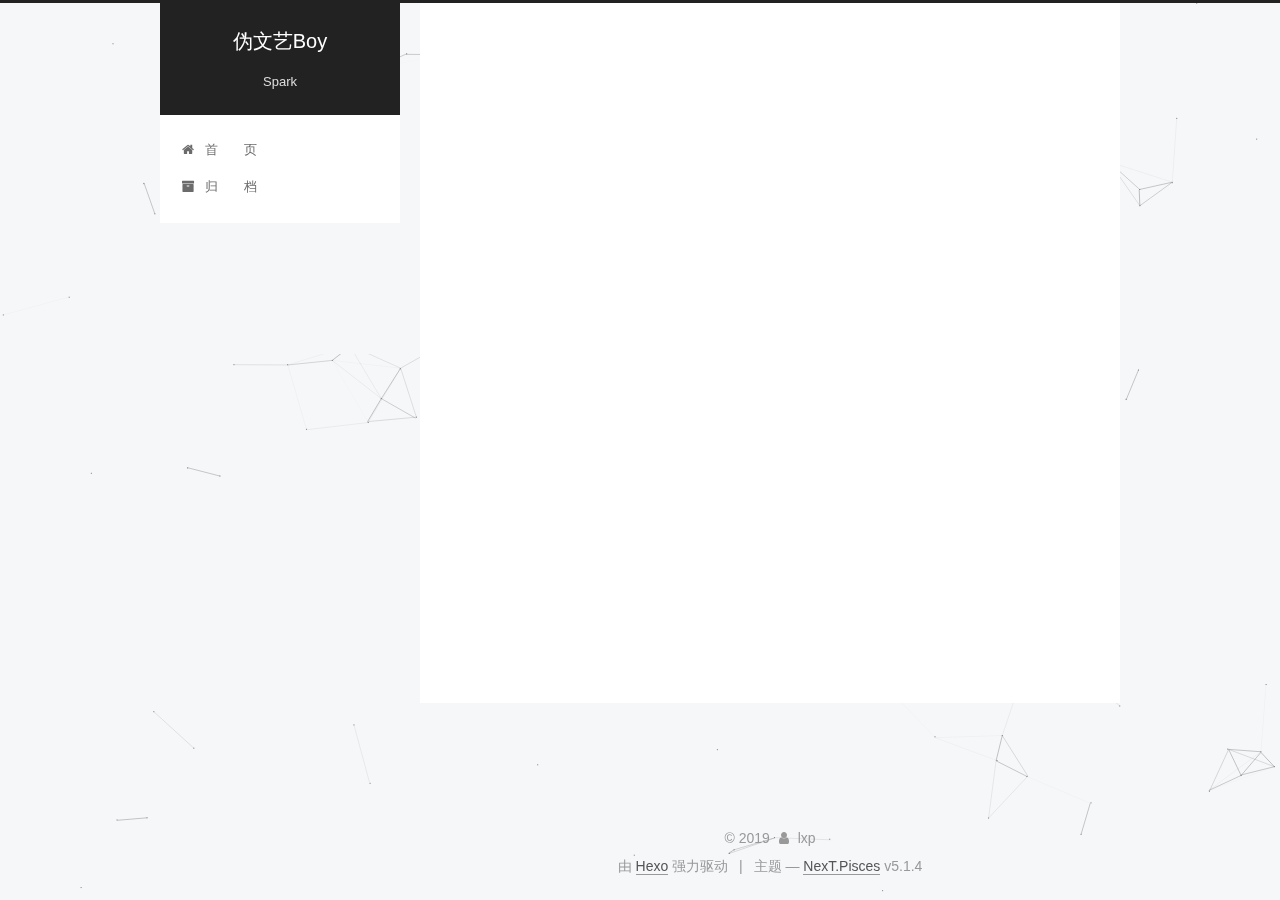
==== about/index.html @ 253d0135 "Site updated: 2019-02-01 16:56:57" ====
<!DOCTYPE html>



  


<html class="theme-next pisces use-motion" lang="zh-Hans">
<head><meta name="generator" content="Hexo 3.8.0">
  <meta charset="UTF-8">
<meta http-equiv="X-UA-Compatible" content="IE=edge">
<meta name="viewport" content="width=device-width, initial-scale=1, maximum-scale=1">
<meta name="theme-color" content="#222">









<meta http-equiv="Cache-Control" content="no-transform">
<meta http-equiv="Cache-Control" content="no-siteapp">
















  
  
  <link href="/lib/fancybox/source/jquery.fancybox.css?v=2.1.5" rel="stylesheet" type="text/css">







<link href="/lib/font-awesome/css/font-awesome.min.css?v=4.6.2" rel="stylesheet" type="text/css">

<link href="/css/main.css?v=5.1.4" rel="stylesheet" type="text/css">


  <link rel="apple-touch-icon" sizes="180x180" href="/images/apple-touch-icon-next.png?v=5.1.4">


  <link rel="icon" type="image/png" sizes="32x32" href="/images/favicon-32x32-next.png?v=5.1.4">


  <link rel="icon" type="image/png" sizes="16x16" href="/images/favicon-16x16-next.png?v=5.1.4">


  <link rel="mask-icon" href="/images/logo.svg?v=5.1.4" color="#222">





  <meta name="keywords" content="Hexo, NexT">










<meta name="description" content="绝密档案 年    岁：1996 成长地：山西 求学地：湖南 爱    好：电影">
<meta name="keywords" content="love">
<meta property="og:type" content="website">
<meta property="og:title" content="About Me">
<meta property="og:url" content="http://yoursite.com/about/index.html">
<meta property="og:site_name" content="伪文艺Boy">
<meta property="og:description" content="绝密档案 年    岁：1996 成长地：山西 求学地：湖南 爱    好：电影">
<meta property="og:locale" content="zh-Hans">
<meta property="og:updated_time" content="2019-02-01T08:56:30.597Z">
<meta name="twitter:card" content="summary">
<meta name="twitter:title" content="About Me">
<meta name="twitter:description" content="绝密档案 年    岁：1996 成长地：山西 求学地：湖南 爱    好：电影">



<script type="text/javascript" id="hexo.configurations">
  var NexT = window.NexT || {};
  var CONFIG = {
    root: '/',
    scheme: 'Pisces',
    version: '5.1.4',
    sidebar: {"position":"left","display":"post","offset":12,"b2t":false,"scrollpercent":false,"onmobile":false},
    fancybox: true,
    tabs: true,
    motion: {"enable":true,"async":false,"transition":{"post_block":"fadeIn","post_header":"slideDownIn","post_body":"slideDownIn","coll_header":"slideLeftIn","sidebar":"slideUpIn"}},
    duoshuo: {
      userId: '0',
      author: '博主'
    },
    algolia: {
      applicationID: '',
      apiKey: '',
      indexName: '',
      hits: {"per_page":10},
      labels: {"input_placeholder":"Search for Posts","hits_empty":"We didn't find any results for the search: ${query}","hits_stats":"${hits} results found in ${time} ms"}
    }
  };
</script>



  <link rel="canonical" href="http://yoursite.com/about/">





  <title>About Me | 伪文艺Boy</title>
  








</head>

<body itemscope="" itemtype="http://schema.org/WebPage" lang="zh-Hans">

  
  
    
  

  <div class="container sidebar-position-left page-post-detail">
    <div class="headband"></div>

    <header id="header" class="header" itemscope="" itemtype="http://schema.org/WPHeader">
      <div class="header-inner"><div class="site-brand-wrapper">
  <div class="site-meta ">
    

    <div class="custom-logo-site-title">
      <a href="/" class="brand" rel="start">
        <span class="logo-line-before"><i></i></span>
        <span class="site-title">伪文艺Boy</span>
        <span class="logo-line-after"><i></i></span>
      </a>
    </div>
      
        <p class="site-subtitle">Spark</p>
      
  </div>

  <div class="site-nav-toggle">
    <button>
      <span class="btn-bar"></span>
      <span class="btn-bar"></span>
      <span class="btn-bar"></span>
    </button>
  </div>
</div>

<nav class="site-nav">
  

  
    <ul id="menu" class="menu">
      
        
        <li class="menu-item menu-item-home">
          <a href="/" rel="section">
            
              <i class="menu-item-icon fa fa-fw fa-home"></i> <br>
            
            首&emsp;&emsp;页
          </a>
        </li>
      
        
        <li class="menu-item menu-item-archives">
          <a href="/archives/" rel="section">
            
              <i class="menu-item-icon fa fa-fw fa-archive"></i> <br>
            
            归&emsp;&emsp;档
          </a>
        </li>
      

      
    </ul>
  

  
</nav>



 </div>
    </header>

    <main id="main" class="main">
      <div class="main-inner">
        <div class="content-wrap">
          <div id="content" class="content">
            

  <div id="posts" class="posts-expand">
    
    
    
    <div class="post-block page">
      <header class="post-header">

	<h1 class="post-title" itemprop="name headline">About Me</h1>



</header>

      
      
      
      <div class="post-body">
        
        
          <h1 id="绝密档案"><a href="#绝密档案" class="headerlink" title="绝密档案"></a>绝密档案</h1><ul>
<li><strong>年    岁</strong>：1996</li>
<li><strong>成长地</strong>：山西</li>
<li><strong>求学地</strong>：湖南</li>
<li><strong>爱    好</strong>：电影 </li>
</ul>

        
      </div>
      
      
      
    </div>
    
    
    
  </div>


          </div>
          


          

  



        </div>
        
          
  
  <div class="sidebar-toggle">
    <div class="sidebar-toggle-line-wrap">
      <span class="sidebar-toggle-line sidebar-toggle-line-first"></span>
      <span class="sidebar-toggle-line sidebar-toggle-line-middle"></span>
      <span class="sidebar-toggle-line sidebar-toggle-line-last"></span>
    </div>
  </div>

  <aside id="sidebar" class="sidebar">
    
    <div class="sidebar-inner">

      

      
        <ul class="sidebar-nav motion-element">
          <li class="sidebar-nav-toc sidebar-nav-active" data-target="post-toc-wrap">
            文章目录
          </li>
          <li class="sidebar-nav-overview" data-target="site-overview-wrap">
            站点概览
          </li>
        </ul>
      

      <section class="site-overview-wrap sidebar-panel">
        <div class="site-overview">
          <div class="site-author motion-element" itemprop="author" itemscope="" itemtype="http://schema.org/Person">
            
              <p class="site-author-name" itemprop="name">lxp</p>
              <p class="site-description motion-element" itemprop="description">喜欢新鲜事物</p>
          </div>

          <nav class="site-state motion-element">

            
              <div class="site-state-item site-state-posts">
              
                <a href="/archives/">
              
                  <span class="site-state-item-count">3</span>
                  <span class="site-state-item-name">日志</span>
                </a>
              </div>
            

            

            

          </nav>

          

          

          
          

          
          

          

        </div>
      </section>

      
      <!--noindex-->
        <section class="post-toc-wrap motion-element sidebar-panel sidebar-panel-active">
          <div class="post-toc">

            
              
            

            
              <div class="post-toc-content"><ol class="nav"><li class="nav-item nav-level-1"><a class="nav-link" href="#绝密档案"><span class="nav-number">1.</span> <span class="nav-text">绝密档案</span></a></li></ol></div>
            

          </div>
        </section>
      <!--/noindex-->
      

      

    </div>
  </aside>


        
      </div>
    </main>

    <footer id="footer" class="footer">
      <div class="footer-inner">
        <div class="copyright">&copy; <span itemprop="copyrightYear">2019</span>
  <span class="with-love">
    <i class="fa fa-user"></i>
  </span>
  <span class="author" itemprop="copyrightHolder">lxp</span>

  
</div>


  <div class="powered-by">由 <a class="theme-link" target="_blank" href="https://hexo.io">Hexo</a> 强力驱动</div>



  <span class="post-meta-divider">|</span>



  <div class="theme-info">主题 &mdash; <a class="theme-link" target="_blank" href="https://github.com/iissnan/hexo-theme-next">NexT.Pisces</a> v5.1.4</div>




        







        
      </div>
    </footer>

    
      <div class="back-to-top">
        <i class="fa fa-arrow-up"></i>
        
      </div>
    

    

  </div>

  

<script type="text/javascript">
  if (Object.prototype.toString.call(window.Promise) !== '[object Function]') {
    window.Promise = null;
  }
</script>









  


  











  
  
    <script type="text/javascript" src="/lib/jquery/index.js?v=2.1.3"></script>
  

  
  
    <script type="text/javascript" src="/lib/fastclick/lib/fastclick.min.js?v=1.0.6"></script>
  

  
  
    <script type="text/javascript" src="/lib/jquery_lazyload/jquery.lazyload.js?v=1.9.7"></script>
  

  
  
    <script type="text/javascript" src="/lib/velocity/velocity.min.js?v=1.2.1"></script>
  

  
  
    <script type="text/javascript" src="/lib/velocity/velocity.ui.min.js?v=1.2.1"></script>
  

  
  
    <script type="text/javascript" src="/lib/fancybox/source/jquery.fancybox.pack.js?v=2.1.5"></script>
  

  
  
    <script type="text/javascript" src="/lib/canvas-nest/canvas-nest.min.js"></script>
  


  


  <script type="text/javascript" src="/js/src/utils.js?v=5.1.4"></script>

  <script type="text/javascript" src="/js/src/motion.js?v=5.1.4"></script>



  
  


  <script type="text/javascript" src="/js/src/affix.js?v=5.1.4"></script>

  <script type="text/javascript" src="/js/src/schemes/pisces.js?v=5.1.4"></script>



  
  <script type="text/javascript" src="/js/src/scrollspy.js?v=5.1.4"></script>
<script type="text/javascript" src="/js/src/post-details.js?v=5.1.4"></script>



  


  <script type="text/javascript" src="/js/src/bootstrap.js?v=5.1.4"></script>



  


  




	





  





  












  





  

  

  

  
  

  

  

  

</body>
</html>
---- css/main.css ----
/* normalize.css v3.0.2 | MIT License | git.io/normalize */
html {
  font-family: sans-serif; /* 1 */
  -ms-text-size-adjust: 100%; /* 2 */
  -webkit-text-size-adjust: 100%; /* 2 */
}
body {
  margin: 0;
}
article,
aside,
details,
figcaption,
figure,
footer,
header,
hgroup,
main,
menu,
nav,
section,
summary {
  display: block;
}
audio,
canvas,
progress,
video {
  display: inline-block; /* 1 */
  vertical-align: baseline; /* 2 */
}
audio:not([controls]) {
  display: none;
  height: 0;
}
[hidden],
template {
  display: none;
}
a {
  background-color: transparent;
}
a:active,
a:hover {
  outline: 0;
}
abbr[title] {
  border-bottom: 1px dotted;
}
b,
strong {
  font-weight: bold;
}
dfn {
  font-style: italic;
}
h1 {
  font-size: 2em;
  margin: 0.67em 0;
}
mark {
  background: #ff0;
  color: #000;
}
small {
  font-size: 80%;
}
sub,
sup {
  font-size: 75%;
  line-height: 0;
  position: relative;
  vertical-align: baseline;
}
sup {
  top: -0.5em;
}
sub {
  bottom: -0.25em;
}
img {
  border: 0;
}
svg:not(:root) {
  overflow: hidden;
}
figure {
  margin: 1em 40px;
}
hr {
  -moz-box-sizing: content-box;
  box-sizing: content-box;
  height: 0;
}
pre {
  overflow: auto;
}
code,
kbd,
pre,
samp {
  font-family: monospace, monospace;
  font-size: 1em;
}
button,
input,
optgroup,
select,
textarea {
  color: inherit; /* 1 */
  font: inherit; /* 2 */
  margin: 0; /* 3 */
}
button {
  overflow: visible;
}
button,
select {
  text-transform: none;
}
button,
html input[type="button"],
input[type="reset"],
input[type="submit"] {
  -webkit-appearance: button; /* 2 */
  cursor: pointer; /* 3 */
}
button[disabled],
html input[disabled] {
  cursor: default;
}
button::-moz-focus-inner,
input::-moz-focus-inner {
  border: 0;
  padding: 0;
}
input {
  line-height: normal;
}
input[type="checkbox"],
input[type="radio"] {
  box-sizing: border-box; /* 1 */
  padding: 0; /* 2 */
}
input[type="number"]::-webkit-inner-spin-button,
input[type="number"]::-webkit-outer-spin-button {
  height: auto;
}
input[type="search"] {
  -webkit-appearance: textfield; /* 1 */
  -moz-box-sizing: content-box;
  -webkit-box-sizing: content-box; /* 2 */
  box-sizing: content-box;
}
input[type="search"]::-webkit-search-cancel-button,
input[type="search"]::-webkit-search-decoration {
  -webkit-appearance: none;
}
fieldset {
  border: 1px solid #c0c0c0;
  margin: 0 2px;
  padding: 0.35em 0.625em 0.75em;
}
legend {
  border: 0; /* 1 */
  padding: 0; /* 2 */
}
textarea {
  overflow: auto;
}
optgroup {
  font-weight: bold;
}
table {
  border-collapse: collapse;
  border-spacing: 0;
}
td,
th {
  padding: 0;
}
::selection {
  background: #262a30;
  color: #fff;
}
body {
  position: relative;
  font-family: 'Lato', "PingFang SC", "Microsoft YaHei", sans-serif;
  font-size: 14px;
  line-height: 2;
  color: #555;
  background: #f5f7f9;
}
@media (max-width: 767px) {
  body {
    padding-right: 0 !important;
  }
}
@media (min-width: 768px) and (max-width: 991px) {
  body {
    padding-right: 0 !important;
  }
}
@media (min-width: 1600px) {
  body {
    font-size: 16px;
  }
}
h1,
h2,
h3,
h4,
h5,
h6 {
  margin: 0;
  padding: 0;
  font-weight: bold;
  line-height: 1.5;
  font-family: 'Lato', "PingFang SC", "Microsoft YaHei", sans-serif;
}
h2,
h3,
h4,
h5,
h6 {
  margin: 20px 0 15px;
}
h1 {
  font-size: 22px;
}
@media (max-width: 767px) {
  h1 {
    font-size: 18px;
  }
}
h2 {
  font-size: 20px;
}
@media (max-width: 767px) {
  h2 {
    font-size: 16px;
  }
}
h3 {
  font-size: 18px;
}
@media (max-width: 767px) {
  h3 {
    font-size: 14px;
  }
}
h4 {
  font-size: 16px;
}
@media (max-width: 767px) {
  h4 {
    font-size: 12px;
  }
}
h5 {
  font-size: 14px;
}
@media (max-width: 767px) {
  h5 {
    font-size: 10px;
  }
}
h6 {
  font-size: 12px;
}
@media (max-width: 767px) {
  h6 {
    font-size: 8px;
  }
}
p {
  margin: 0 0 20px 0;
}
a {
  color: #555;
  text-decoration: none;
  outline: none;
  border-bottom: 1px solid #999;
  word-wrap: break-word;
}
a:hover {
  color: #222;
  border-bottom-color: #222;
}
blockquote {
  margin: 0;
  padding: 0;
}
img {
  display: block;
  margin: auto;
  max-width: 100%;
  height: auto;
}
hr {
  margin: 40px 0;
  height: 3px;
  border: none;
  background-color: #ddd;
  background-image: repeating-linear-gradient(-45deg, #fff, #fff 4px, transparent 4px, transparent 8px);
}
blockquote {
  padding: 0 15px;
  color: #666;
  border-left: 4px solid #ddd;
}
blockquote cite::before {
  content: "-";
  padding: 0 5px;
}
dt {
  font-weight: 700;
}
dd {
  margin: 0;
  padding: 0;
}
kbd {
  border: 1px solid #ccc;
  border-radius: 0.2em;
  box-shadow: 0.1em 0.1em 0.2em rgba(0,0,0,0.1);
  background-color: #f9f9f9;
  font-family: inherit;
  background-image: -webkit-linear-gradient(top, #eee, #fff, #eee);
  padding: 0.1em 0.3em;
  white-space: nowrap;
}
.text-left {
  text-align: left;
}
.text-center {
  text-align: center;
}
.text-right {
  text-align: right;
}
.text-justify {
  text-align: justify;
}
.text-nowrap {
  white-space: nowrap;
}
.text-lowercase {
  text-transform: lowercase;
}
.text-uppercase {
  text-transform: uppercase;
}
.text-capitalize {
  text-transform: capitalize;
}
.center-block {
  display: block;
  margin-left: auto;
  margin-right: auto;
}
.clearfix:before,
.clearfix:after {
  content: " ";
  display: table;
}
.clearfix:after {
  clear: both;
}
.pullquote {
  width: 45%;
}
.pullquote.left {
  float: left;
  margin-left: 5px;
  margin-right: 10px;
}
.pullquote.right {
  float: right;
  margin-left: 10px;
  margin-right: 5px;
}
.affix.affix.affix {
  position: fixed;
}
.translation {
  margin-top: -20px;
  font-size: 14px;
  color: #999;
}
.scrollbar-measure {
  width: 100px;
  height: 100px;
  overflow: scroll;
  position: absolute;
  top: -9999px;
}
.use-motion .motion-element {
  opacity: 0;
}
table {
  margin: 20px 0;
  width: 100%;
  border-collapse: collapse;
  border-spacing: 0;
  border: 1px solid #ddd;
  font-size: 14px;
  table-layout: fixed;
  word-wrap: break-all;
}
table>tbody>tr:nth-of-type(odd) {
  background-color: #f9f9f9;
}
table>tbody>tr:hover {
  background-color: #f5f5f5;
}
caption,
th,
td {
  padding: 8px;
  text-align: left;
  vertical-align: middle;
  font-weight: normal;
}
th,
td {
  border-bottom: 3px solid #ddd;
  border-right: 1px solid #eee;
}
th {
  padding-bottom: 10px;
  font-weight: 700;
}
td {
  border-bottom-width: 1px;
}
html,
body {
  height: 100%;
}
.container {
  position: relative;
  min-height: 100%;
}
.header-inner {
  margin: 0 auto;
  padding: 100px 0 70px;
  width: 700px;
}
@media (min-width: 1600px) {
  .container .header-inner {
    width: 900px;
  }
}
.main {
  padding-bottom: 150px;
}
.main-inner {
  margin: 0 auto;
  width: 700px;
}
@media (min-width: 1600px) {
  .container .main-inner {
    width: 900px;
  }
}
.footer {
  position: absolute;
  left: 0;
  bottom: 0;
  width: 100%;
  min-height: 50px;
}
.footer-inner {
  box-sizing: border-box;
  margin: 20px auto;
  width: 700px;
}
@media (min-width: 1600px) {
  .container .footer-inner {
    width: 900px;
  }
}
pre,
.highlight {
  overflow: auto;
  margin: 20px 0;
  padding: 0;
  font-size: 13px;
  color: #4d4d4c;
  background: #f7f7f7;
  line-height: 1.6;
}
pre,
code {
  font-family: consolas, Menlo, "PingFang SC", "Microsoft YaHei", monospace;
}
code {
  padding: 2px 4px;
  word-wrap: break-word;
  color: #555;
  background: #eee;
  border-radius: 3px;
  font-size: 13px;
}
pre {
  padding: 10px;
}
pre code {
  padding: 0;
  color: #4d4d4c;
  background: none;
  text-shadow: none;
}
.highlight {
  border-radius: 1px;
}
.highlight pre {
  border: none;
  margin: 0;
  padding: 10px 0;
}
.highlight table {
  margin: 0;
  width: auto;
  border: none;
}
.highlight td {
  border: none;
  padding: 0;
}
.highlight figcaption {
  font-size: 1em;
  color: #4d4d4c;
  line-height: 1em;
  margin-bottom: 1em;
}
.highlight figcaption:before,
.highlight figcaption:after {
  content: " ";
  display: table;
}
.highlight figcaption:after {
  clear: both;
}
.highlight figcaption a {
  float: right;
  color: #4d4d4c;
}
.highlight figcaption a:hover {
  border-bottom-color: #4d4d4c;
}
.highlight .gutter pre {
  padding-left: 10px;
  padding-right: 10px;
  color: #869194;
  text-align: right;
  background-color: #eff2f3;
}
.highlight .code pre {
  width: 100%;
  padding-left: 10px;
  padding-right: 10px;
  background-color: #f7f7f7;
}
.highlight .line {
  height: 20px;
}
.gutter {
  -webkit-user-select: none;
  -moz-user-select: none;
  -ms-user-select: none;
  user-select: none;
}
.gist table {
  width: auto;
}
.gist table td {
  border: none;
}
pre .deletion {
  background: #fdd;
}
pre .addition {
  background: #dfd;
}
pre .meta {
  color: #8959a8;
}
pre .comment {
  color: #8e908c;
}
pre .variable,
pre .attribute,
pre .tag,
pre .regexp,
pre .ruby .constant,
pre .xml .tag .title,
pre .xml .pi,
pre .xml .doctype,
pre .html .doctype,
pre .css .id,
pre .css .class,
pre .css .pseudo {
  color: #c82829;
}
pre .number,
pre .preprocessor,
pre .built_in,
pre .literal,
pre .params,
pre .constant,
pre .command {
  color: #f5871f;
}
pre .ruby .class .title,
pre .css .rules .attribute,
pre .string,
pre .value,
pre .inheritance,
pre .header,
pre .ruby .symbol,
pre .xml .cdata,
pre .special,
pre .number,
pre .formula {
  color: #718c00;
}
pre .title,
pre .css .hexcolor {
  color: #3e999f;
}
pre .function,
pre .python .decorator,
pre .python .title,
pre .ruby .function .title,
pre .ruby .title .keyword,
pre .perl .sub,
pre .javascript .title,
pre .coffeescript .title {
  color: #4271ae;
}
pre .keyword,
pre .javascript .function {
  color: #8959a8;
}
.full-image.full-image.full-image.full-image {
  border: none;
  max-width: 100%;
  width: auto;
  margin: 20px auto 25px;
}
@media (min-width: 992px) {
  .full-image.full-image.full-image.full-image {
    max-width: none;
    width: 118%;
    margin: 0 -9%;
  }
}
.blockquote-center,
.page-home .post-type-quote blockquote,
.page-post-detail .post-type-quote blockquote {
  position: relative;
  margin: 40px 0;
  padding: 0;
  border-left: none;
  text-align: center;
}
.blockquote-center::before,
.page-home .post-type-quote blockquote::before,
.page-post-detail .post-type-quote blockquote::before,
.blockquote-center::after,
.page-home .post-type-quote blockquote::after,
.page-post-detail .post-type-quote blockquote::after {
  position: absolute;
  content: ' ';
  display: block;
  width: 100%;
  height: 24px;
  opacity: 0.2;
  background-repeat: no-repeat;
  background-position: 0 -6px;
  background-size: 22px 22px;
}
.blockquote-center::before,
.page-home .post-type-quote blockquote::before,
.page-post-detail .post-type-quote blockquote::before {
  top: -20px;
  background-image: url("../images/quote-l.svg");
  border-top: 1px solid #ccc;
}
.blockquote-center::after,
.page-home .post-type-quote blockquote::after,
.page-post-detail .post-type-quote blockquote::after {
  bottom: -20px;
  background-image: url("../images/quote-r.svg");
  border-bottom: 1px solid #ccc;
  background-position: 100% 8px;
}
.blockquote-center p,
.page-home .post-type-quote blockquote p,
.page-post-detail .post-type-quote blockquote p,
.blockquote-center div,
.page-home .post-type-quote blockquote div,
.page-post-detail .post-type-quote blockquote div {
  text-align: center;
}
.post .post-body .group-picture img {
  box-sizing: border-box;
  padding: 0 3px;
  border: none;
}
.post .group-picture-row {
  overflow: hidden;
  margin-top: 6px;
}
.post .group-picture-row:first-child {
  margin-top: 0;
}
.post .group-picture-column {
  float: left;
}
.page-post-detail .post-body .group-picture-column {
  float: none;
  margin-top: 10px;
  width: auto !important;
}
.page-post-detail .post-body .group-picture-column img {
  margin: 0 auto;
}
.page-archive .group-picture-container {
  overflow: hidden;
}
.page-archive .group-picture-row {
  float: left;
}
.page-archive .group-picture-row:first-child {
  margin-top: 6px;
}
.page-archive .group-picture-column {
  max-width: 150px;
  max-height: 150px;
}
.post-body .note {
  position: relative;
  padding: 15px;
  margin-bottom: 20px;
  border: 1px solid #eee;
  border-left-width: 5px;
  border-radius: 3px;
}
.post-body .note h2,
.post-body .note h3,
.post-body .note h4,
.post-body .note h5,
.post-body .note h6 {
  margin-top: 0;
  margin-bottom: 0;
  border-bottom: initial;
  padding-top: 0 !important;
}
.post-body .note p:first-child,
.post-body .note ul:first-child,
.post-body .note ol:first-child,
.post-body .note table:first-child,
.post-body .note pre:first-child,
.post-body .note blockquote:first-child {
  margin-top: 0;
}
.post-body .note p:last-child,
.post-body .note ul:last-child,
.post-body .note ol:last-child,
.post-body .note table:last-child,
.post-body .note pre:last-child,
.post-body .note blockquote:last-child {
  margin-bottom: 0;
}
.post-body .note.default {
  border-left-color: #777;
}
.post-body .note.default h2,
.post-body .note.default h3,
.post-body .note.default h4,
.post-body .note.default h5,
.post-body .note.default h6 {
  color: #777;
}
.post-body .note.primary {
  border-left-color: #6f42c1;
}
.post-body .note.primary h2,
.post-body .note.primary h3,
.post-body .note.primary h4,
.post-body .note.primary h5,
.post-body .note.primary h6 {
  color: #6f42c1;
}
.post-body .note.info {
  border-left-color: #428bca;
}
.post-body .note.info h2,
.post-body .note.info h3,
.post-body .note.info h4,
.post-body .note.info h5,
.post-body .note.info h6 {
  color: #428bca;
}
.post-body .note.success {
  border-left-color: #5cb85c;
}
.post-body .note.success h2,
.post-body .note.success h3,
.post-body .note.success h4,
.post-body .note.success h5,
.post-body .note.success h6 {
  color: #5cb85c;
}
.post-body .note.warning {
  border-left-color: #f0ad4e;
}
.post-body .note.warning h2,
.post-body .note.warning h3,
.post-body .note.warning h4,
.post-body .note.warning h5,
.post-body .note.warning h6 {
  color: #f0ad4e;
}
.post-body .note.danger {
  border-left-color: #d9534f;
}
.post-body .note.danger h2,
.post-body .note.danger h3,
.post-body .note.danger h4,
.post-body .note.danger h5,
.post-body .note.danger h6 {
  color: #d9534f;
}
.post-body .label {
  display: inline;
  padding: 0 2px;
  white-space: nowrap;
}
.post-body .label.default {
  background-color: #f0f0f0;
}
.post-body .label.primary {
  background-color: #efe6f7;
}
.post-body .label.info {
  background-color: #e5f2f8;
}
.post-body .label.success {
  background-color: #e7f4e9;
}
.post-body .label.warning {
  background-color: #fcf6e1;
}
.post-body .label.danger {
  background-color: #fae8eb;
}
.post-body .tabs {
  position: relative;
  display: block;
  margin-bottom: 20px;
  padding-top: 10px;
}
.post-body .tabs ul.nav-tabs {
  margin: 0;
  padding: 0;
  display: flex;
  margin-bottom: -1px;
}
@media (max-width: 413px) {
  .post-body .tabs ul.nav-tabs {
    display: block;
    margin-bottom: 5px;
  }
}
.post-body .tabs ul.nav-tabs li.tab {
  list-style-type: none !important;
  margin: 0 0.25em 0 0;
  border-top: 3px solid transparent;
  border-left: 1px solid transparent;
  border-right: 1px solid transparent;
}
@media (max-width: 413px) {
  .post-body .tabs ul.nav-tabs li.tab {
    margin: initial;
    border-top: 1px solid transparent;
    border-left: 3px solid transparent;
    border-right: 1px solid transparent;
    border-bottom: 1px solid transparent;
  }
}
.post-body .tabs ul.nav-tabs li.tab a {
  outline: 0;
  border-bottom: initial;
  display: block;
  line-height: 1.8em;
  padding: 0.25em 0.75em;
  transition-duration: 0.2s;
  transition-timing-function: ease-out;
  transition-delay: 0s;
}
.post-body .tabs ul.nav-tabs li.tab a i {
  width: 1.285714285714286em;
}
.post-body .tabs ul.nav-tabs li.tab.active {
  border-top: 3px solid #fc6423;
  border-left: 1px solid #ddd;
  border-right: 1px solid #ddd;
  background-color: #fff;
}
@media (max-width: 413px) {
  .post-body .tabs ul.nav-tabs li.tab.active {
    border-top: 1px solid #ddd;
    border-left: 3px solid #fc6423;
    border-right: 1px solid #ddd;
    border-bottom: 1px solid #ddd;
  }
}
.post-body .tabs ul.nav-tabs li.tab.active a {
  cursor: default;
  color: #555;
}
.post-body .tabs .tab-content {
  background-color: #fff;
}
.post-body .tabs .tab-content .tab-pane {
  border: 1px solid #ddd;
  padding: 20px 20px 0 20px;
}
.post-body .tabs .tab-content .tab-pane:not(.active) {
  display: none !important;
}
.post-body .tabs .tab-content .tab-pane.active {
  display: block !important;
}
.btn {
  display: inline-block;
  padding: 0 20px;
  font-size: 14px;
  color: #555;
  background: #fff;
  border: 2px solid #555;
  text-decoration: none;
  border-radius: 2px;
  transition-property: background-color;
  transition-duration: 0.2s;
  transition-timing-function: ease-in-out;
  transition-delay: 0s;
  line-height: 2;
}
.btn:hover {
  border-color: #222;
  color: #fff;
  background: #222;
}
.btn +.btn {
  margin: 0 0 8px 8px;
}
.btn .fa-fw {
  width: 1.285714285714286em;
  text-align: left;
}
.btn-bar {
  display: block;
  width: 22px;
  height: 2px;
  background: #555;
  border-radius: 1px;
}
.btn-bar+.btn-bar {
  margin-top: 4px;
}
.pagination {
  margin: 120px 0 40px;
  text-align: center;
  border-top: 1px solid #eee;
}
.page-number-basic,
.pagination .prev,
.pagination .next,
.pagination .page-number,
.pagination .space {
  display: inline-block;
  position: relative;
  top: -1px;
  margin: 0 10px;
  padding: 0 11px;
}
@media (max-width: 767px) {
  .page-number-basic,
  .pagination .prev,
  .pagination .next,
  .pagination .page-number,
  .pagination .space {
    margin: 0 5px;
  }
}
.pagination .prev,
.pagination .next,
.pagination .page-number {
  border-bottom: 0;
  border-top: 1px solid #eee;
  transition-property: border-color;
  transition-duration: 0.2s;
  transition-timing-function: ease-in-out;
  transition-delay: 0s;
}
.pagination .prev:hover,
.pagination .next:hover,
.pagination .page-number:hover {
  border-top-color: #222;
}
.pagination .space {
  padding: 0;
  margin: 0;
}
.pagination .prev {
  margin-left: 0;
}
.pagination .next {
  margin-right: 0;
}
.pagination .page-number.current {
  color: #fff;
  background: #ccc;
  border-top-color: #ccc;
}
@media (max-width: 767px) {
  .pagination {
    border-top: none;
  }
  .pagination .prev,
  .pagination .next,
  .pagination .page-number {
    margin-bottom: 10px;
    border-top: 0;
    border-bottom: 1px solid #eee;
    padding: 0 10px;
  }
  .pagination .prev:hover,
  .pagination .next:hover,
  .pagination .page-number:hover {
    border-bottom-color: #222;
  }
}
.comments {
  margin: 60px 20px 0;
}
.tag-cloud {
  text-align: center;
}
.tag-cloud a {
  display: inline-block;
  margin: 10px;
}
.back-to-top {
  box-sizing: border-box;
  position: fixed;
  bottom: -100px;
  right: 30px;
  z-index: 1050;
  padding: 0 6px;
  width: 24px;
  background: #222;
  font-size: 12px;
  opacity: 0.6;
  color: #fff;
  cursor: pointer;
  text-align: center;
  -webkit-transform: translateZ(0);
  transition-property: bottom;
  transition-duration: 0.2s;
  transition-timing-function: ease-in-out;
  transition-delay: 0s;
}
@media (min-width: 768px) and (max-width: 991px) {
  .back-to-top {
    display: none !important;
  }
}
@media (max-width: 767px) {
  .back-to-top {
    display: none !important;
  }
}
.back-to-top.back-to-top-on {
  bottom: 30px;
}
.header {
  background: transparent;
}
.header-inner {
  position: relative;
}
.headband {
  height: 3px;
  background: #222;
}
.site-meta {
  margin: 0;
  text-align: center;
}
@media (max-width: 767px) {
  .site-meta {
    text-align: center;
  }
}
.brand {
  position: relative;
  display: inline-block;
  padding: 0 40px;
  color: #fff;
  background: #222;
  border-bottom: none;
}
.brand:hover {
  color: #fff;
}
.logo {
  display: inline-block;
  margin-right: 5px;
  line-height: 36px;
  vertical-align: top;
}
.site-title {
  display: inline-block;
  vertical-align: top;
  line-height: 36px;
  font-size: 20px;
  font-weight: normal;
  font-family: 'Lato', "PingFang SC", "Microsoft YaHei", sans-serif;
}
.site-subtitle {
  margin-top: 10px;
  font-size: 13px;
  color: #ddd;
}
.use-motion .brand {
  opacity: 0;
}
.use-motion .logo,
.use-motion .site-title,
.use-motion .site-subtitle {
  opacity: 0;
  position: relative;
  top: -10px;
}
.site-nav-toggle {
  display: none;
  position: absolute;
  top: 10px;
  left: 10px;
}
@media (max-width: 767px) {
  .site-nav-toggle {
    display: block;
  }
}
.site-nav-toggle button {
  margin-top: 2px;
  padding: 9px 10px;
  background: transparent;
  border: none;
}
@media (max-width: 767px) {
  .site-nav {
    display: none;
    margin: 0 -10px;
    padding: 0 10px;
    clear: both;
    border-top: 1px solid #ddd;
  }
}
@media (min-width: 768px) and (max-width: 991px) {
  .site-nav {
    display: block !important;
  }
}
@media (min-width: 992px) {
  .site-nav {
    display: block !important;
  }
}
.menu {
  margin-top: 20px;
  padding-left: 0;
  text-align: center;
}
.menu .menu-item {
  display: inline-block;
  margin: 0 10px;
  list-style: none;
}
@media screen and (max-width: 767px) {
  .menu .menu-item {
    margin-top: 10px;
  }
}
.menu .menu-item a {
  display: block;
  font-size: 13px;
  line-height: inherit;
  border-bottom: 1px solid transparent;
  transition-property: border-color;
  transition-duration: 0.2s;
  transition-timing-function: ease-in-out;
  transition-delay: 0s;
}
.menu .menu-item a:hover,
.menu-item-active a {
  border-bottom-color: #222;
}
.menu .menu-item .fa {
  margin-right: 5px;
}
.use-motion .menu-item {
  opacity: 0;
}
.post-body {
  font-family: 'Lato', "PingFang SC", "Microsoft YaHei", sans-serif;
}
@media (max-width: 767px) {
  .post-body {
    word-break: break-word;
  }
}
.post-body .fancybox img {
  display: block !important;
  margin: 0 auto;
  cursor: pointer;
  cursor: zoom-in;
  cursor: -webkit-zoom-in;
}
.post-body .image-caption,
.post-body .figure .caption {
  margin: -20px auto 15px;
  text-align: center;
  font-size: 14px;
  color: #999;
  font-weight: bold;
  line-height: 1;
}
.post-sticky-flag {
  display: inline-block;
  font-size: 16px;
  -ms-transform: rotate(30deg);
  -webkit-transform: rotate(30deg);
  -moz-transform: rotate(30deg);
  -ms-transform: rotate(30deg);
  -o-transform: rotate(30deg);
  transform: rotate(30deg);
}
.use-motion .post-block,
.use-motion .pagination,
.use-motion .comments {
  opacity: 0;
}
.use-motion .post-header {
  opacity: 0;
}
.use-motion .post-body {
  opacity: 0;
}
.use-motion .collection-title {
  opacity: 0;
}
.posts-expand {
  padding-top: 40px;
}
@media (max-width: 767px) {
  .posts-expand {
    margin: 0 20px;
  }
  .post-body pre .gutter pre {
    padding-right: 10px;
  }
  .post-body .highlight {
    margin-left: 0px;
    margin-right: 0px;
    padding: 0;
  }
  .post-body .highlight .gutter pre {
    padding-right: 10px;
  }
}
@media (min-width: 992px) {
  .posts-expand .post-body {
    text-align: justify;
  }
}
.posts-expand .post-body h2,
.posts-expand .post-body h3,
.posts-expand .post-body h4,
.posts-expand .post-body h5,
.posts-expand .post-body h6 {
  padding-top: 10px;
}
.posts-expand .post-body h2 .header-anchor,
.posts-expand .post-body h3 .header-anchor,
.posts-expand .post-body h4 .header-anchor,
.posts-expand .post-body h5 .header-anchor,
.posts-expand .post-body h6 .header-anchor {
  float: right;
  margin-left: 10px;
  color: #ccc;
  border-bottom-style: none;
  visibility: hidden;
}
.posts-expand .post-body h2 .header-anchor:hover,
.posts-expand .post-body h3 .header-anchor:hover,
.posts-expand .post-body h4 .header-anchor:hover,
.posts-expand .post-body h5 .header-anchor:hover,
.posts-expand .post-body h6 .header-anchor:hover {
  color: inherit;
}
.posts-expand .post-body h2:hover .header-anchor,
.posts-expand .post-body h3:hover .header-anchor,
.posts-expand .post-body h4:hover .header-anchor,
.posts-expand .post-body h5:hover .header-anchor,
.posts-expand .post-body h6:hover .header-anchor {
  visibility: visible;
}
.posts-expand .post-body ul li {
  list-style: circle;
}
.posts-expand .post-body img {
  box-sizing: border-box;
  margin: auto;
  padding: 3px;
  border: 1px solid #ddd;
}
.posts-expand .post-body .fancybox img {
  margin: 0 auto 25px;
}
@media (max-width: 767px) {
  .posts-collapse {
    margin: 0 20px;
  }
  .posts-collapse .post-title,
  .posts-collapse .post-meta {
    display: block;
    width: auto;
    text-align: left;
  }
}
.posts-collapse {
  position: relative;
  z-index: 1010;
  margin-left: 55px;
}
.posts-collapse::after {
  content: " ";
  position: absolute;
  top: 20px;
  left: 0;
  margin-left: -2px;
  width: 4px;
  height: 100%;
  background: #f5f5f5;
  z-index: -1;
}
@media (max-width: 767px) {
  .posts-collapse {
    margin: 0 20px;
  }
}
.posts-collapse .collection-title {
  position: relative;
  margin: 60px 0;
}
.posts-collapse .collection-title h1,
.posts-collapse .collection-title h2 {
  margin-left: 20px;
}
.posts-collapse .collection-title small {
  color: #bbb;
  margin-left: 5px;
}
.posts-collapse .collection-title::before {
  content: " ";
  position: absolute;
  left: 0;
  top: 50%;
  margin-left: -4px;
  margin-top: -4px;
  width: 8px;
  height: 8px;
  background: #bbb;
  border-radius: 50%;
}
.posts-collapse .post {
  margin: 30px 0;
}
.posts-collapse .post-header {
  position: relative;
  transition-duration: 0.2s;
  transition-timing-function: ease-in-out;
  transition-delay: 0s;
  transition-property: border;
  border-bottom: 1px dashed #ccc;
}
.posts-collapse .post-header::before {
  content: " ";
  position: absolute;
  left: 0;
  top: 12px;
  width: 6px;
  height: 6px;
  margin-left: -4px;
  background: #bbb;
  border-radius: 50%;
  border: 1px solid #fff;
  transition-duration: 0.2s;
  transition-timing-function: ease-in-out;
  transition-delay: 0s;
  transition-property: background;
}
.posts-collapse .post-header:hover {
  border-bottom-color: #666;
}
.posts-collapse .post-header:hover::before {
  background: #222;
}
.posts-collapse .post-meta {
  position: absolute;
  font-size: 12px;
  left: 20px;
  top: 5px;
}
.posts-collapse .post-comments-count {
  display: none;
}
.posts-collapse .post-title {
  margin-left: 60px;
  font-size: 16px;
  font-weight: normal;
  line-height: inherit;
}
.posts-collapse .post-title::after {
  margin-left: 3px;
  opacity: 0.6;
}
.posts-collapse .post-title a {
  color: #666;
  border-bottom: none;
}
.page-home .post-type-quote .post-header,
.page-post-detail .post-type-quote .post-header,
.page-home .post-type-quote .post-tags,
.page-post-detail .post-type-quote .post-tags {
  display: none;
}
.posts-expand .post-title {
  text-align: center;
  word-break: break-word;
  font-weight: 400;
}
.posts-expand .post-title-link {
  display: inline-block;
  position: relative;
  color: #555;
  border-bottom: none;
  line-height: 1.2;
  vertical-align: top;
}
.posts-expand .post-title-link::before {
  content: "";
  position: absolute;
  width: 100%;
  height: 2px;
  bottom: 0;
  left: 0;
  background-color: #000;
  visibility: hidden;
  -webkit-transform: scaleX(0);
  -moz-transform: scaleX(0);
  -ms-transform: scaleX(0);
  -o-transform: scaleX(0);
  transform: scaleX(0);
  transition-duration: 0.2s;
  transition-timing-function: ease-in-out;
  transition-delay: 0s;
}
.posts-expand .post-title-link:hover::before {
  visibility: visible;
  -webkit-transform: scaleX(1);
  -moz-transform: scaleX(1);
  -ms-transform: scaleX(1);
  -o-transform: scaleX(1);
  transform: scaleX(1);
}
.posts-expand .post-title-link .fa {
  font-size: 16px;
}
.posts-expand .post-meta {
  margin: 3px 0 60px 0;
  color: #999;
  font-family: 'Lato', "PingFang SC", "Microsoft YaHei", sans-serif;
  font-size: 12px;
  text-align: center;
}
.posts-expand .post-meta .post-category-list {
  display: inline-block;
  margin: 0;
  padding: 3px;
}
.posts-expand .post-meta .post-category-list-link {
  color: #999;
}
.posts-expand .post-meta .post-description {
  font-size: 14px;
  margin-top: 2px;
}
.post-meta-divider {
  margin: 0 0.5em;
}
.post-meta-item-icon {
  margin-right: 3px;
}
@media (min-width: 768px) and (max-width: 991px) {
  .post-meta-item-icon {
    display: inline-block;
  }
}
@media (max-width: 767px) {
  .post-meta-item-icon {
    display: inline-block;
  }
}
@media (min-width: 768px) and (max-width: 991px) {
  .post-meta-item-text {
    display: none;
  }
}
@media (max-width: 767px) {
  .post-meta-item-text {
    display: none;
  }
}
@media (max-width: 767px) {
  .posts-expand .post-comments-count {
    display: none;
  }
}
.post-button {
  margin-top: 40px;
}
.posts-expand .post-tags {
  margin-top: 40px;
  text-align: center;
}
.posts-expand .post-tags a {
  display: inline-block;
  margin-right: 10px;
  font-size: 13px;
}
.post-nav {
  display: table;
  margin-top: 15px;
  width: 100%;
  border-top: 1px solid #eee;
}
.post-nav-divider {
  display: table-cell;
  width: 10%;
}
.post-nav-item {
  display: table-cell;
  padding: 10px 0 0 0;
  width: 45%;
  vertical-align: top;
}
.post-nav-item a {
  position: relative;
  display: block;
  line-height: 25px;
  font-size: 14px;
  color: #555;
  border-bottom: none;
}
.post-nav-item a:hover {
  color: #222;
  border-bottom: none;
}
.post-nav-item a:active {
  top: 2px;
}
.post-nav-item .fa {
  position: absolute;
  top: 8px;
  left: 0;
  font-size: 12px;
}
.post-nav-next a {
  padding-left: 15px;
}
.post-nav-prev {
  text-align: right;
}
.post-nav-prev a {
  padding-right: 15px;
}
.post-nav-prev .fa {
  right: 0;
  left: auto;
}
.posts-expand .post-eof {
  display: block;
  margin: 80px auto 60px;
  width: 8%;
  height: 1px;
  background: #ccc;
  text-align: center;
}
.post:last-child .post-eof.post-eof.post-eof {
  display: none;
}
.post-gallery {
  display: table;
  table-layout: fixed;
  width: 100%;
  border-collapse: separate;
}
.post-gallery-row {
  display: table-row;
}
.post-gallery .post-gallery-img {
  display: table-cell;
  text-align: center;
  vertical-align: middle;
  border: none;
}
.post-gallery .post-gallery-img img {
  max-width: 100%;
  max-height: 100%;
  border: none;
}
.fancybox-close,
.fancybox-close:hover {
  border: none;
}
.rtl.post-body p,
.rtl.post-body a,
.rtl.post-body h1,
.rtl.post-body h2,
.rtl.post-body h3,
.rtl.post-body h4,
.rtl.post-body h5,
.rtl.post-body h6,
.rtl.post-body li,
.rtl.post-body ul,
.rtl.post-body ol {
  direction: rtl;
  font-family: UKIJ Ekran;
}
.rtl.post-title {
  font-family: UKIJ Ekran;
}
.sidebar {
  position: fixed;
  right: 0;
  top: 0;
  bottom: 0;
  width: 0;
  z-index: 1040;
  box-shadow: inset 0 2px 6px #000;
  background: #222;
  -webkit-transform: translateZ(0);
}
.sidebar a {
  color: #999;
  border-bottom-color: #555;
}
.sidebar a:hover {
  color: #eee;
}
@media (min-width: 768px) and (max-width: 991px) {
  .sidebar {
    display: none !important;
  }
}
@media (max-width: 767px) {
  .sidebar {
    display: none !important;
  }
}
.sidebar-inner {
  position: relative;
  padding: 20px 10px;
  color: #999;
  text-align: center;
}
.site-overview-wrap {
  overflow: hidden;
}
.site-overview {
  overflow-y: auto;
  overflow-x: hidden;
}
.sidebar-toggle {
  position: fixed;
  right: 30px;
  bottom: 45px;
  width: 14px;
  height: 14px;
  padding: 5px;
  background: #222;
  line-height: 0;
  z-index: 1050;
  cursor: pointer;
  -webkit-transform: translateZ(0);
}
@media (min-width: 768px) and (max-width: 991px) {
  .sidebar-toggle {
    display: none !important;
  }
}
@media (max-width: 767px) {
  .sidebar-toggle {
    display: none !important;
  }
}
.sidebar-toggle-line {
  position: relative;
  display: inline-block;
  vertical-align: top;
  height: 2px;
  width: 100%;
  background: #fff;
  margin-top: 3px;
}
.sidebar-toggle-line:first-child {
  margin-top: 0;
}
.site-author-image {
  display: block;
  margin: 0 auto;
  padding: 2px;
  max-width: 120px;
  height: auto;
  border: 1px solid #eee;
}
.site-author-name {
  margin: 0;
  text-align: center;
  color: #222;
  font-weight: 600;
}
.site-description {
  margin-top: 0;
  text-align: center;
  font-size: 13px;
  color: #999;
}
.site-state {
  overflow: hidden;
  line-height: 1.4;
  white-space: nowrap;
  text-align: center;
}
.site-state-item {
  display: inline-block;
  padding: 0 15px;
  border-left: 1px solid #eee;
}
.site-state-item:first-child {
  border-left: none;
}
.site-state-item a {
  border-bottom: none;
}
.site-state-item-count {
  display: block;
  text-align: center;
  color: inherit;
  font-weight: 600;
  font-size: 16px;
}
.site-state-item-name {
  font-size: 13px;
  color: #999;
}
.feed-link {
  margin-top: 20px;
}
.feed-link a {
  display: inline-block;
  padding: 0 15px;
  color: #fc6423;
  border: 1px solid #fc6423;
  border-radius: 4px;
}
.feed-link a i {
  color: #fc6423;
  font-size: 14px;
}
.feed-link a:hover {
  color: #fff;
  background: #fc6423;
}
.feed-link a:hover i {
  color: #fff;
}
.links-of-author {
  margin-top: 20px;
}
.links-of-author a {
  display: inline-block;
  vertical-align: middle;
  margin-right: 10px;
  margin-bottom: 10px;
  border-bottom-color: #555;
  font-size: 13px;
}
.links-of-author a:before {
  display: inline-block;
  vertical-align: middle;
  margin-right: 3px;
  content: " ";
  width: 4px;
  height: 4px;
  border-radius: 50%;
  background: #06ff46;
}
.links-of-blogroll {
  font-size: 13px;
}
.links-of-blogroll-title {
  margin-top: 20px;
  font-size: 14px;
  font-weight: 600;
}
.links-of-blogroll-list {
  margin: 0;
  padding: 0;
  list-style: none;
}
.links-of-blogroll-item {
  padding: 2px 10px;
}
.links-of-blogroll-item a {
  max-width: 280px;
  box-sizing: border-box;
  display: inline-block;
  overflow: hidden;
  white-space: nowrap;
  text-overflow: ellipsis;
}
.sidebar-nav {
  margin: 0 0 20px;
  padding-left: 0;
}
.sidebar-nav li {
  display: inline-block;
  cursor: pointer;
  border-bottom: 1px solid transparent;
  font-size: 14px;
  color: #555;
}
.sidebar-nav li:hover {
  color: #fc6423;
}
.page-post-detail .sidebar-nav-toc {
  padding: 0 5px;
}
.page-post-detail .sidebar-nav-overview {
  margin-left: 10px;
}
.sidebar-nav .sidebar-nav-active {
  color: #fc6423;
  border-bottom-color: #fc6423;
}
.sidebar-nav .sidebar-nav-active:hover {
  color: #fc6423;
}
.sidebar-panel {
  display: none;
}
.sidebar-panel-active {
  display: block;
}
.post-toc-empty {
  font-size: 14px;
  color: #666;
}
.post-toc-wrap {
  overflow: hidden;
}
.post-toc {
  overflow: auto;
}
.post-toc ol {
  margin: 0;
  padding: 0 2px 5px 10px;
  text-align: left;
  list-style: none;
  font-size: 14px;
}
.post-toc ol > ol {
  padding-left: 0;
}
.post-toc ol a {
  transition-duration: 0.2s;
  transition-timing-function: ease-in-out;
  transition-delay: 0s;
  transition-property: all;
  color: #666;
  border-bottom-color: #ccc;
}
.post-toc ol a:hover {
  color: #000;
  border-bottom-color: #000;
}
.post-toc .nav-item {
  overflow: hidden;
  text-overflow: ellipsis;
  text-align: justify;
  white-space: nowrap;
  line-height: 1.8;
}
.post-toc .nav .nav-child {
  display: none;
}
.post-toc .nav .active > .nav-child {
  display: block;
}
.post-toc .nav .active-current > .nav-child {
  display: block;
}
.post-toc .nav .active-current > .nav-child > .nav-item {
  display: block;
}
.post-toc .nav .active > a {
  color: #fc6423;
  border-bottom-color: #fc6423;
}
.post-toc .nav .active-current > a {
  color: #fc6423;
}
.post-toc .nav .active-current > a:hover {
  color: #fc6423;
}
.footer {
  font-size: 14px;
  color: #999;
}
.footer img {
  border: none;
}
.footer-inner {
  text-align: center;
}
.with-love {
  display: inline-block;
  margin: 0 5px;
}
.powered-by,
.theme-info {
  display: inline-block;
}
.cc-license {
  margin-top: 10px;
  text-align: center;
}
.cc-license .cc-opacity {
  opacity: 0.7;
  border-bottom: none;
}
.cc-license .cc-opacity:hover {
  opacity: 0.9;
}
.cc-license img {
  display: inline-block;
}
.theme-next #ds-thread #ds-reset {
  color: #555;
}
.theme-next #ds-thread #ds-reset .ds-replybox {
  margin-bottom: 30px;
}
.theme-next #ds-thread #ds-reset .ds-replybox .ds-avatar,
.theme-next #ds-reset .ds-avatar img {
  box-shadow: none;
}
.theme-next #ds-thread #ds-reset .ds-textarea-wrapper {
  border-color: #c7d4e1;
  background: none;
  border-top-right-radius: 3px;
  border-top-left-radius: 3px;
}
.theme-next #ds-thread #ds-reset .ds-textarea-wrapper textarea {
  height: 60px;
}
.theme-next #ds-reset .ds-rounded-top {
  border-radius: 0;
}
.theme-next #ds-thread #ds-reset .ds-post-toolbar {
  box-sizing: border-box;
  border: 1px solid #c7d4e1;
  background: #f6f8fa;
}
.theme-next #ds-thread #ds-reset .ds-post-options {
  height: 40px;
  border: none;
  background: none;
}
.theme-next #ds-thread #ds-reset .ds-toolbar-buttons {
  top: 11px;
}
.theme-next #ds-thread #ds-reset .ds-sync {
  top: 5px;
}
.theme-next #ds-thread #ds-reset .ds-post-button {
  top: 4px;
  right: 5px;
  width: 90px;
  height: 30px;
  border: 1px solid #c5ced7;
  border-radius: 3px;
  background-image: linear-gradient(#fbfbfc, #f5f7f9);
  color: #60676d;
}
.theme-next #ds-thread #ds-reset .ds-post-button:hover {
  background-position: 0 -30px;
  color: #60676d;
}
.theme-next #ds-thread #ds-reset .ds-comments-info {
  padding: 10px 0;
}
.theme-next #ds-thread #ds-reset .ds-sort {
  display: none;
}
.theme-next #ds-thread #ds-reset li.ds-tab a.ds-current {
  border: none;
  background: #f6f8fa;
  color: #60676d;
}
.theme-next #ds-thread #ds-reset li.ds-tab a.ds-current:hover {
  background-color: #e9f0f7;
  color: #60676d;
}
.theme-next #ds-thread #ds-reset li.ds-tab a {
  border-radius: 2px;
  padding: 5px;
}
.theme-next #ds-thread #ds-reset .ds-login-buttons p {
  color: #999;
  line-height: 36px;
}
.theme-next #ds-thread #ds-reset .ds-login-buttons .ds-service-list li {
  height: 28px;
}
.theme-next #ds-thread #ds-reset .ds-service-list a {
  background: none;
  padding: 5px;
  border: 1px solid;
  border-radius: 3px;
  text-align: center;
}
.theme-next #ds-thread #ds-reset .ds-service-list a:hover {
  color: #fff;
  background: #666;
}
.theme-next #ds-thread #ds-reset .ds-service-list .ds-weibo {
  color: #fc9b00;
  border-color: #fc9b00;
}
.theme-next #ds-thread #ds-reset .ds-service-list .ds-weibo:hover {
  background: #fc9b00;
}
.theme-next #ds-thread #ds-reset .ds-service-list .ds-qq {
  color: #60a3ec;
  border-color: #60a3ec;
}
.theme-next #ds-thread #ds-reset .ds-service-list .ds-qq:hover {
  background: #60a3ec;
}
.theme-next #ds-thread #ds-reset .ds-service-list .ds-renren {
  color: #2e7ac4;
  border-color: #2e7ac4;
}
.theme-next #ds-thread #ds-reset .ds-service-list .ds-renren:hover {
  background: #2e7ac4;
}
.theme-next #ds-thread #ds-reset .ds-service-list .ds-douban {
  color: #37994c;
  border-color: #37994c;
}
.theme-next #ds-thread #ds-reset .ds-service-list .ds-douban:hover {
  background: #37994c;
}
.theme-next #ds-thread #ds-reset .ds-service-list .ds-kaixin {
  color: #fef20d;
  border-color: #fef20d;
}
.theme-next #ds-thread #ds-reset .ds-service-list .ds-kaixin:hover {
  background: #fef20d;
}
.theme-next #ds-thread #ds-reset .ds-service-list .ds-netease {
  color: #f00;
  border-color: #f00;
}
.theme-next #ds-thread #ds-reset .ds-service-list .ds-netease:hover {
  background: #f00;
}
.theme-next #ds-thread #ds-reset .ds-service-list .ds-sohu {
  color: #ffcb05;
  border-color: #ffcb05;
}
.theme-next #ds-thread #ds-reset .ds-service-list .ds-sohu:hover {
  background: #ffcb05;
}
.theme-next #ds-thread #ds-reset .ds-service-list .ds-baidu {
  color: #2831e0;
  border-color: #2831e0;
}
.theme-next #ds-thread #ds-reset .ds-service-list .ds-baidu:hover {
  background: #2831e0;
}
.theme-next #ds-thread #ds-reset .ds-service-list .ds-google {
  color: #166bec;
  border-color: #166bec;
}
.theme-next #ds-thread #ds-reset .ds-service-list .ds-google:hover {
  background: #166bec;
}
.theme-next #ds-thread #ds-reset .ds-service-list .ds-weixin {
  color: #00ce0d;
  border-color: #00ce0d;
}
.theme-next #ds-thread #ds-reset .ds-service-list .ds-weixin:hover {
  background: #00ce0d;
}
.theme-next #ds-thread #ds-reset .ds-service-list .ds-more-services {
  border: none;
}
.theme-next #ds-thread #ds-reset .ds-service-list .ds-more-services:hover {
  background: none;
}
.theme-next #ds-reset .duoshuo-ua-admin {
  display: inline-block;
  color: #f00;
}
.theme-next #ds-reset .duoshuo-ua-platform,
.theme-next #ds-reset .duoshuo-ua-browser {
  color: #ccc;
}
.theme-next #ds-reset .duoshuo-ua-platform .fa,
.theme-next #ds-reset .duoshuo-ua-browser .fa {
  display: inline-block;
  margin-right: 3px;
}
.theme-next #ds-reset .duoshuo-ua-separator {
  display: inline-block;
  margin-left: 5px;
}
.theme-next .this_ua {
  background-color: #ccc !important;
  border-radius: 4px;
  padding: 0 5px !important;
  margin: 1px 1px !important;
  border: 1px solid #bbb !important;
  color: #fff;
  display: inline-block !important;
}
.theme-next .this_ua.admin {
  background-color: #d9534f !important;
  border-color: #d9534f !important;
}
.theme-next .this_ua.platform.iOS,
.theme-next .this_ua.platform.Mac,
.theme-next .this_ua.platform.Windows {
  background-color: #39b3d7 !important;
  border-color: #46b8da !important;
}
.theme-next .this_ua.platform.Linux {
  background-color: #3a3a3a !important;
  border-color: #1f1f1f !important;
}
.theme-next .this_ua.platform.Android {
  background-color: #00c47d !important;
  border-color: #01b171 !important;
}
.theme-next .this_ua.browser.Mobile,
.theme-next .this_ua.browser.Chrome {
  background-color: #5cb85c !important;
  border-color: #4cae4c !important;
}
.theme-next .this_ua.browser.Firefox {
  background-color: #f0ad4e !important;
  border-color: #eea236 !important;
}
.theme-next .this_ua.browser.Maxthon,
.theme-next .this_ua.browser.IE {
  background-color: #428bca !important;
  border-color: #357ebd !important;
}
.theme-next .this_ua.browser.baidu,
.theme-next .this_ua.browser.UCBrowser,
.theme-next .this_ua.browser.Opera {
  background-color: #d9534f !important;
  border-color: #d43f3a !important;
}
.theme-next .this_ua.browser.Android,
.theme-next .this_ua.browser.QQBrowser {
  background-color: #78ace9 !important;
  border-color: #4cae4c !important;
}
.post-spread {
  margin-top: 20px;
  text-align: center;
}
.jiathis_style {
  display: inline-block;
}
.jiathis_style a {
  border: none;
}
.fa {
  font-family: FontAwesome !important;
}
.post-spread {
  margin-top: 20px;
  text-align: center;
}
.bdshare-slide-button-box a {
  border: none;
}
.bdsharebuttonbox {
  display: inline-block;
}
.bdsharebuttonbox a {
  border: none;
}
.local-search-pop-overlay {
  position: fixed;
  width: 100%;
  height: 100%;
  top: 0;
  left: 0;
  z-index: 2080;
  background-color: rgba(0,0,0,0.3);
}
.local-search-popup {
  display: none;
  position: fixed;
  top: 10%;
  left: 50%;
  margin-left: -350px;
  width: 700px;
  height: 80%;
  padding: 0;
  background: #fff;
  color: #333;
  z-index: 9999;
  border-radius: 5px;
}
@media (max-width: 767px) {
  .local-search-popup {
    padding: 0;
    top: 0;
    left: 0;
    margin: 0;
    width: 100%;
    height: 100%;
    border-radius: 0;
  }
}
.local-search-popup ul.search-result-list {
  padding: 0;
  margin: 0 5px;
}
.local-search-popup p.search-result {
  border-bottom: 1px dashed #ccc;
  padding: 5px 0;
}
.local-search-popup a.search-result-title {
  font-weight: bold;
  font-size: 16px;
}
.local-search-popup .search-keyword {
  border-bottom: 1px dashed #f00;
  font-weight: bold;
  color: #f00;
}
.local-search-popup .local-search-header {
  padding: 5px;
  height: 36px;
  background: #f5f5f5;
  border-top-left-radius: 5px;
  border-top-right-radius: 5px;
}
.local-search-popup #local-search-result {
  overflow: auto;
  position: relative;
  padding: 5px 25px;
  height: calc(100% - 55px);
}
.local-search-popup .local-search-input-wrapper {
  display: inline-block;
  width: calc(100% - 90px);
  height: 36px;
  line-height: 36px;
  padding: 0 5px;
}
.local-search-popup .local-search-input-wrapper input {
  padding: 8px 0;
  height: 20px;
  display: block;
  width: 100%;
  outline: none;
  border: none;
  background: transparent;
  vertical-align: middle;
}
.local-search-popup .search-icon,
.local-search-popup .popup-btn-close {
  display: inline-block;
  font-size: 18px;
  color: #999;
  height: 36px;
  width: 18px;
  padding-left: 10px;
  padding-right: 10px;
}
.local-search-popup .search-icon {
  float: left;
}
.local-search-popup .popup-btn-close {
  border-left: 1px solid #eee;
  float: right;
  cursor: pointer;
}
.local-search-popup #no-result {
  position: absolute;
  left: 50%;
  top: 50%;
  -webkit-transform: translate(-50%, -50%);
  -webkit-transform: translate(-50%, -50%);
  -moz-transform: translate(-50%, -50%);
  -ms-transform: translate(-50%, -50%);
  -o-transform: translate(-50%, -50%);
  transform: translate(-50%, -50%);
  color: #ccc;
}
@media (min-width: 768px) and (max-width: 991px) {
  .busuanzi-count {
    width: auto;
  }
}
@media (max-width: 767px) {
  .busuanzi-count {
    width: auto;
  }
}
.site-uv,
.site-pv,
.page-pv {
  display: inline-block;
}
.site-uv .busuanzi-value,
.site-pv .busuanzi-value,
.page-pv .busuanzi-value {
  margin: 0 5px;
}
.site-uv {
  margin-right: 10px;
}
.site-uv::after {
  content: "|";
  padding-left: 10px;
}
.page-archive .archive-page-counter {
  position: relative;
  top: 3px;
  left: 20px;
}
@media (max-width: 767px) {
  .page-archive .archive-page-counter {
    top: 5px;
  }
}
.page-archive .posts-collapse .archive-move-on {
  position: absolute;
  top: 11px;
  left: 0;
  margin-left: -6px;
  width: 10px;
  height: 10px;
  opacity: 0.5;
  background: #555;
  border: 1px solid #fff;
  border-radius: 50%;
}
.category-all-page .category-all-title {
  text-align: center;
}
.category-all-page .category-all {
  margin-top: 20px;
}
.category-all-page .category-list {
  margin: 0;
  padding: 0;
  list-style: none;
}
.category-all-page .category-list-item {
  margin: 5px 10px;
}
.category-all-page .category-list-count {
  color: #bbb;
}
.category-all-page .category-list-count:before {
  display: inline;
  content: " (";
}
.category-all-page .category-list-count:after {
  display: inline;
  content: ") ";
}
.category-all-page .category-list-child {
  padding-left: 10px;
}
#schedule ul#event-list {
  padding-left: 30px;
}
#schedule ul#event-list hr {
  margin: 20px 0 45px 0 !important;
  background: #222;
}
#schedule ul#event-list hr:after {
  display: inline-block;
  content: 'NOW';
  background: #222;
  color: #fff;
  font-weight: bold;
  text-align: right;
  padding: 0 5px;
}
#schedule ul#event-list li.event {
  margin: 20px 0px;
  background: #f9f9f9;
  padding-left: 10px;
  min-height: 40px;
}
#schedule ul#event-list li.event h2.event-summary {
  margin: 0;
  padding-bottom: 3px;
}
#schedule ul#event-list li.event h2.event-summary:before {
  display: inline-block;
  font-family: FontAwesome;
  font-size: 8px;
  content: '\f111';
  vertical-align: middle;
  margin-right: 25px;
  color: #bbb;
}
#schedule ul#event-list li.event span.event-relative-time {
  display: inline-block;
  font-size: 12px;
  font-weight: 400;
  padding-left: 12px;
  color: #bbb;
}
#schedule ul#event-list li.event span.event-details {
  display: block;
  color: #bbb;
  margin-left: 56px;
  padding-top: 3px;
  padding-bottom: 6px;
  text-indent: -24px;
  line-height: 18px;
}
#schedule ul#event-list li.event span.event-details:before {
  text-indent: 0;
  display: inline-block;
  width: 14px;
  font-family: FontAwesome;
  text-align: center;
  margin-right: 9px;
  color: #bbb;
}
#schedule ul#event-list li.event span.event-details.event-location:before {
  content: '\f041';
}
#schedule ul#event-list li.event span.event-details.event-duration:before {
  content: '\f017';
}
#schedule ul#event-list li.event-past {
  background: #fcfcfc;
}
#schedule ul#event-list li.event-past > * {
  opacity: 0.6;
}
#schedule ul#event-list li.event-past h2.event-summary {
  color: #bbb;
}
#schedule ul#event-list li.event-past h2.event-summary:before {
  color: #dfdfdf;
}
#schedule ul#event-list li.event-now {
  background: #222;
  color: #fff;
  padding: 15px 0 15px 10px;
}
#schedule ul#event-list li.event-now h2.event-summary:before {
  -webkit-transform: scale(1.2);
  -moz-transform: scale(1.2);
  -ms-transform: scale(1.2);
  -o-transform: scale(1.2);
  transform: scale(1.2);
  color: #fff;
  animation: dot-flash 1s alternate infinite ease-in-out;
}
#schedule ul#event-list li.event-now * {
  color: #fff !important;
}
@-moz-keyframes dot-flash {
  from {
    opacity: 1;
    -webkit-transform: scale(1.1);
    -moz-transform: scale(1.1);
    -ms-transform: scale(1.1);
    -o-transform: scale(1.1);
    transform: scale(1.1);
  }
  to {
    opacity: 0;
    -webkit-transform: scale(1);
    -moz-transform: scale(1);
    -ms-transform: scale(1);
    -o-transform: scale(1);
    transform: scale(1);
  }
}
@-webkit-keyframes dot-flash {
  from {
    opacity: 1;
    -webkit-transform: scale(1.1);
    -moz-transform: scale(1.1);
    -ms-transform: scale(1.1);
    -o-transform: scale(1.1);
    transform: scale(1.1);
  }
  to {
    opacity: 0;
    -webkit-transform: scale(1);
    -moz-transform: scale(1);
    -ms-transform: scale(1);
    -o-transform: scale(1);
    transform: scale(1);
  }
}
@-o-keyframes dot-flash {
  from {
    opacity: 1;
    -webkit-transform: scale(1.1);
    -moz-transform: scale(1.1);
    -ms-transform: scale(1.1);
    -o-transform: scale(1.1);
    transform: scale(1.1);
  }
  to {
    opacity: 0;
    -webkit-transform: scale(1);
    -moz-transform: scale(1);
    -ms-transform: scale(1);
    -o-transform: scale(1);
    transform: scale(1);
  }
}
@keyframes dot-flash {
  from {
    opacity: 1;
    -webkit-transform: scale(1.1);
    -moz-transform: scale(1.1);
    -ms-transform: scale(1.1);
    -o-transform: scale(1.1);
    transform: scale(1.1);
  }
  to {
    opacity: 0;
    -webkit-transform: scale(1);
    -moz-transform: scale(1);
    -ms-transform: scale(1);
    -o-transform: scale(1);
    transform: scale(1);
  }
}
.page-post-detail .sidebar-toggle-line {
  background: #fc6423;
}
.page-post-detail .comments {
  overflow: hidden;
}
.header {
  position: relative;
  margin: 0 auto;
  width: 960px;
}
@media (min-width: 768px) and (max-width: 991px) {
  .header {
    width: auto;
  }
}
@media (max-width: 767px) {
  .header {
    width: auto;
  }
}
.header-inner {
  position: absolute;
  top: 0;
  overflow: hidden;
  padding: 0;
  width: 240px;
  background: #fff;
  box-shadow: initial;
  border-radius: initial;
}
@media (min-width: 1600px) {
  .container .header-inner {
    width: 240px;
  }
}
@media (min-width: 768px) and (max-width: 991px) {
  .header-inner {
    position: relative;
    width: auto;
    border-radius: initial;
  }
}
@media (max-width: 767px) {
  .header-inner {
    position: relative;
    width: auto;
    border-radius: initial;
  }
}
.main:before,
.main:after {
  content: " ";
  display: table;
}
.main:after {
  clear: both;
}
@media (min-width: 768px) and (max-width: 991px) {
  .main {
    padding-bottom: 100px;
  }
}
@media (max-width: 767px) {
  .main {
    padding-bottom: 100px;
  }
}
.container .main-inner {
  width: 960px;
}
@media (min-width: 768px) and (max-width: 991px) {
  .container .main-inner {
    width: auto;
  }
}
@media (max-width: 767px) {
  .container .main-inner {
    width: auto;
  }
}
.content-wrap {
  float: right;
  box-sizing: border-box;
  padding: 40px;
  width: 700px;
  background: #fff;
  min-height: 700px;
  box-shadow: initial;
  border-radius: initial;
}
@media (min-width: 768px) and (max-width: 991px) {
  .content-wrap {
    width: 100%;
    padding: 20px;
    border-radius: initial;
  }
}
@media (max-width: 767px) {
  .content-wrap {
    width: 100%;
    padding: 20px;
    min-height: auto;
    border-radius: initial;
  }
}
.sidebar {
  position: static;
  float: left;
  margin-top: 300px;
  width: 240px;
  background: #f5f7f9;
  box-shadow: none;
}
@media (min-width: 768px) and (max-width: 991px) {
  .sidebar {
    display: none;
  }
}
@media (max-width: 767px) {
  .sidebar {
    display: none;
  }
}
.sidebar-toggle {
  display: none;
}
.footer-inner {
  width: 960px;
  padding-left: 260px;
}
@media (min-width: 768px) and (max-width: 991px) {
  .footer-inner {
    width: auto;
    padding-left: 0 !important;
    padding-right: 0 !important;
  }
}
@media (max-width: 767px) {
  .footer-inner {
    width: auto;
    padding-left: 0 !important;
    padding-right: 0 !important;
  }
}
.sidebar-position-right .header-inner {
  right: 0;
}
.sidebar-position-right .content-wrap {
  float: left;
}
.sidebar-position-right .sidebar {
  float: right;
}
.sidebar-position-right .footer-inner {
  padding-left: 0;
  padding-right: 260px;
}
.site-brand-wrapper {
  position: relative;
}
.site-meta {
  padding: 20px 0;
  color: #fff;
  background: #222;
}
@media (min-width: 768px) and (max-width: 991px) {
  .site-meta {
    box-shadow: 0 0 16px rgba(0,0,0,0.5);
  }
}
@media (max-width: 767px) {
  .site-meta {
    box-shadow: 0 0 16px rgba(0,0,0,0.5);
  }
}
.brand {
  padding: 0;
  background: none;
}
.brand:hover {
  color: #fff;
}
.site-subtitle {
  margin: 10px 10px 0;
  font-weight: initial;
}
.site-search form {
  display: none;
}
.site-nav {
  border-top: none;
}
@media (min-width: 768px) and (max-width: 991px) {
  .site-nav {
    display: none !important;
  }
}
@media (min-width: 768px) and (max-width: 991px) {
  .site-nav-on {
    display: block !important;
  }
}
.menu .menu-item {
  display: block;
  margin: 0;
}
.menu .menu-item a {
  position: relative;
  box-sizing: border-box;
  padding: 5px 20px;
  text-align: left;
  line-height: inherit;
  transition-property: background-color;
  transition-duration: 0.2s;
  transition-timing-function: ease-in-out;
  transition-delay: 0s;
}
.menu .menu-item a:hover,
.menu-item-active a {
  background: #f9f9f9;
  border-bottom-color: #fff;
}
.menu .menu-item br {
  display: none;
}
.menu-item-active a:after {
  content: " ";
  position: absolute;
  top: 50%;
  margin-top: -3px;
  right: 15px;
  width: 6px;
  height: 6px;
  border-radius: 50%;
  background-color: #bbb;
}
.btn-bar {
  background-color: #fff;
}
.site-nav-toggle {
  left: 20px;
  top: 50%;
  -webkit-transform: translateY(-50%);
  -webkit-transform: translateY(-50%);
  -moz-transform: translateY(-50%);
  -ms-transform: translateY(-50%);
  -o-transform: translateY(-50%);
  transform: translateY(-50%);
}
@media (min-width: 768px) and (max-width: 991px) {
  .site-nav-toggle {
    display: block;
  }
}
.use-motion .sidebar .motion-element {
  opacity: 1;
}
.sidebar {
  margin-left: -100%;
  right: auto;
  bottom: auto;
  -webkit-transform: none;
}
.sidebar-inner {
  box-sizing: border-box;
  width: 240px;
  color: #555;
  background: #fff;
  box-shadow: initial;
  border-radius: initial;
  opacity: 0;
}
.sidebar-inner.affix {
  position: fixed;
  top: 12px;
}
.sidebar-inner.affix-bottom {
  position: absolute;
}
.site-overview {
  text-align: left;
}
.site-author:before,
.site-author:after {
  content: " ";
  display: table;
}
.site-author:after {
  clear: both;
}
.sidebar a {
  color: #555;
}
.sidebar a:hover {
  color: #222;
}
.site-state-item {
  padding: 0 10px;
}
.links-of-author-item a:before {
  display: none;
}
.links-of-author-item a {
  border-bottom: none;
  text-decoration: underline;
}
.feed-link {
  border-top: 1px dotted #ccc;
  border-bottom: 1px dotted #ccc;
  text-align: center;
}
.feed-link a {
  display: block;
  color: #fc6423;
  border: none;
}
.feed-link a:hover {
  background: none;
  color: #e34603;
}
.feed-link a:hover i {
  color: #e34603;
}
.links-of-author {
  display: flex;
  flex-wrap: wrap;
  justify-content: center;
}
.links-of-author-item {
  margin: 5px 0 0;
  width: 50%;
}
.links-of-author-item a {
  max-width: 216px;
  box-sizing: border-box;
  display: inline-block;
  margin-right: 0;
  margin-bottom: 0;
  padding: 0 5px;
  overflow: hidden;
  white-space: nowrap;
  text-overflow: ellipsis;
}
.links-of-author-item a {
  display: block;
  text-decoration: none;
}
.links-of-author-item a:hover {
  border-radius: 4px;
  background: #eee;
}
.links-of-author-item .fa {
  margin-right: 2px;
  font-size: 16px;
}
.links-of-author-item .fa-globe {
  font-size: 15px;
}
.links-of-blogroll {
  text-align: center;
  margin-top: 20px;
  padding: 3px 0 0;
  border-top: 1px dotted #ccc;
}
.links-of-blogroll-title {
  margin-top: 0;
}
.links-of-blogroll-item {
  padding: 0;
}
.links-of-blogroll-inline:before,
.links-of-blogroll-inline:after {
  content: " ";
  display: table;
}
.links-of-blogroll-inline:after {
  clear: both;
}
.links-of-blogroll-inline .links-of-blogroll-item {
  margin: 5px 0 0;
  width: 50%;
  display: inline-block;
  width: unset;
}
.links-of-blogroll-inline .links-of-blogroll-item a {
  max-width: 216px;
  box-sizing: border-box;
  display: inline-block;
  margin-right: 0;
  margin-bottom: 0;
  padding: 0 5px;
  overflow: hidden;
  white-space: nowrap;
  text-overflow: ellipsis;
}
@media (max-width: 767px) {
  .post-body {
    text-align: justify;
  }
}
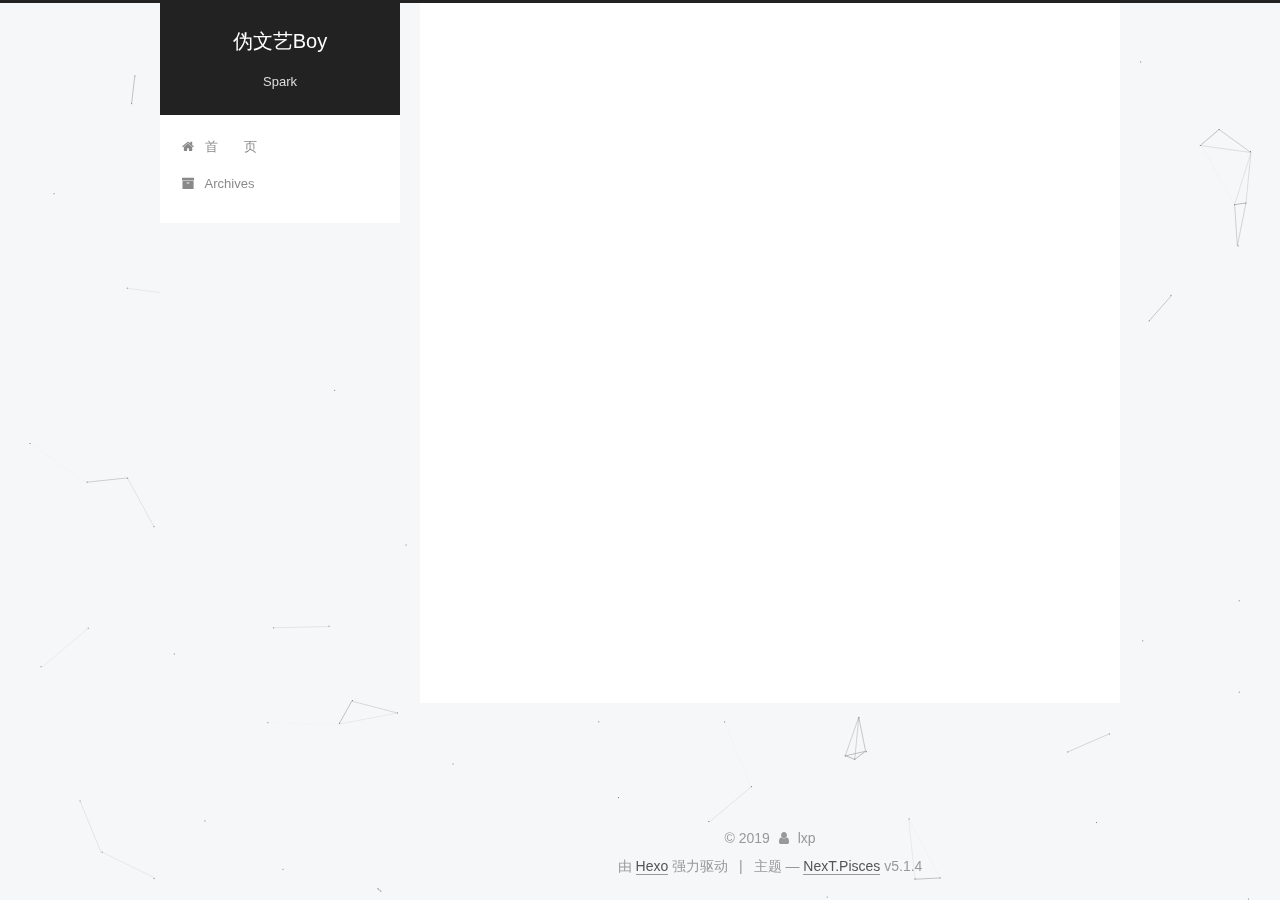
==== commit 8879f035: "Site updated: 2019-02-01 17:09:24" ====
--- a/about/index.html
+++ b/about/index.html
@@ -196,7 +196,7 @@
             
               <i class="menu-item-icon fa fa-fw fa-archive"></i> <br>
             
-            归&emsp;&emsp;档
+            Archives
           </a>
         </li>
       
--- a/css/main.css
+++ b/css/main.css
@@ -1823,7 +1823,7 @@
   width: 4px;
   height: 4px;
   border-radius: 50%;
-  background: #06ff46;
+  background: #550342;
 }
 .links-of-blogroll {
   font-size: 13px;
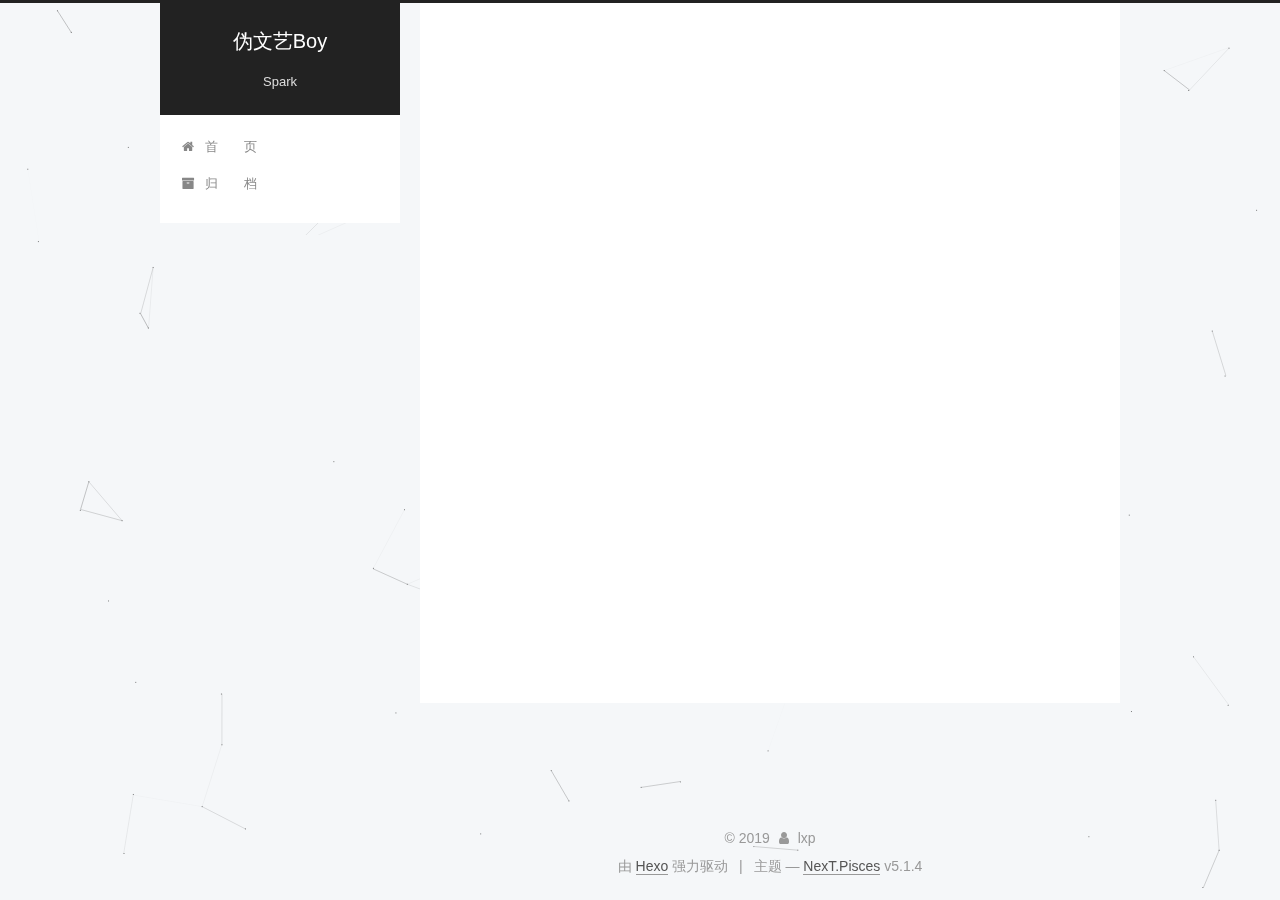
==== commit 9d0cbe3e: "Site updated: 2019-02-01 17:36:22" ====
--- a/about/index.html
+++ b/about/index.html
@@ -196,7 +196,7 @@
             
               <i class="menu-item-icon fa fa-fw fa-archive"></i> <br>
             
-            Archives
+            归&emsp;&emsp;档
           </a>
         </li>
       
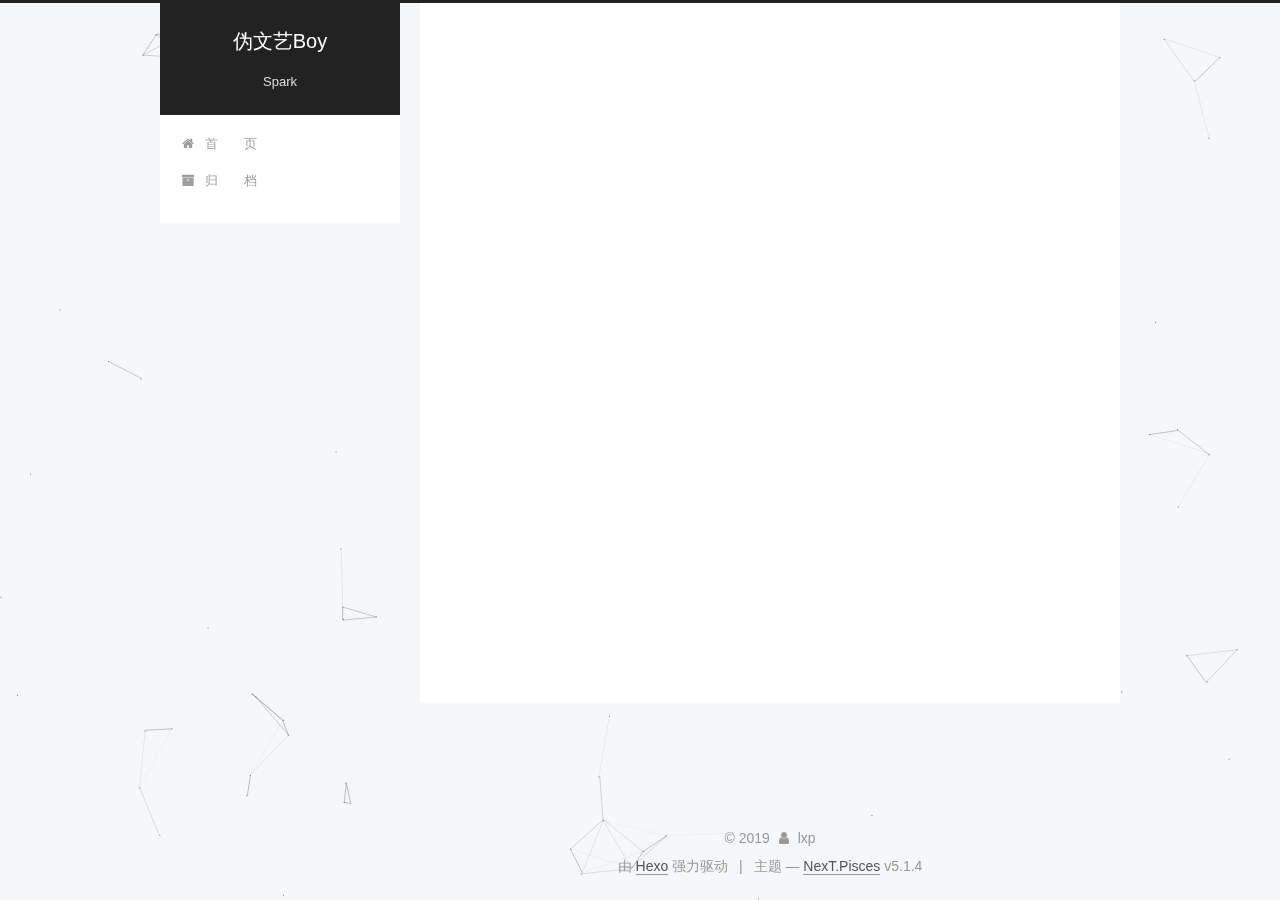
==== commit 902a80a7: "Site updated: 2019-02-01 17:50:05" ====
--- a/about/index.html
+++ b/about/index.html
@@ -326,6 +326,22 @@
           
 
           
+            <div class="links-of-author motion-element">
+                
+                  <span class="links-of-author-item">
+                    <a href="https://github.com/striver6" target="_blank" title="GitHub">
+                      
+                        <i class="fa fa-fw fa-github"></i>GitHub</a>
+                  </span>
+                
+                  <span class="links-of-author-item">
+                    <a href="mailto:yourname@gmail.com" target="_blank" title="E-Mail">
+                      
+                        <i class="fa fa-fw fa-envelope"></i>E-Mail</a>
+                  </span>
+                
+            </div>
+          
 
           
           
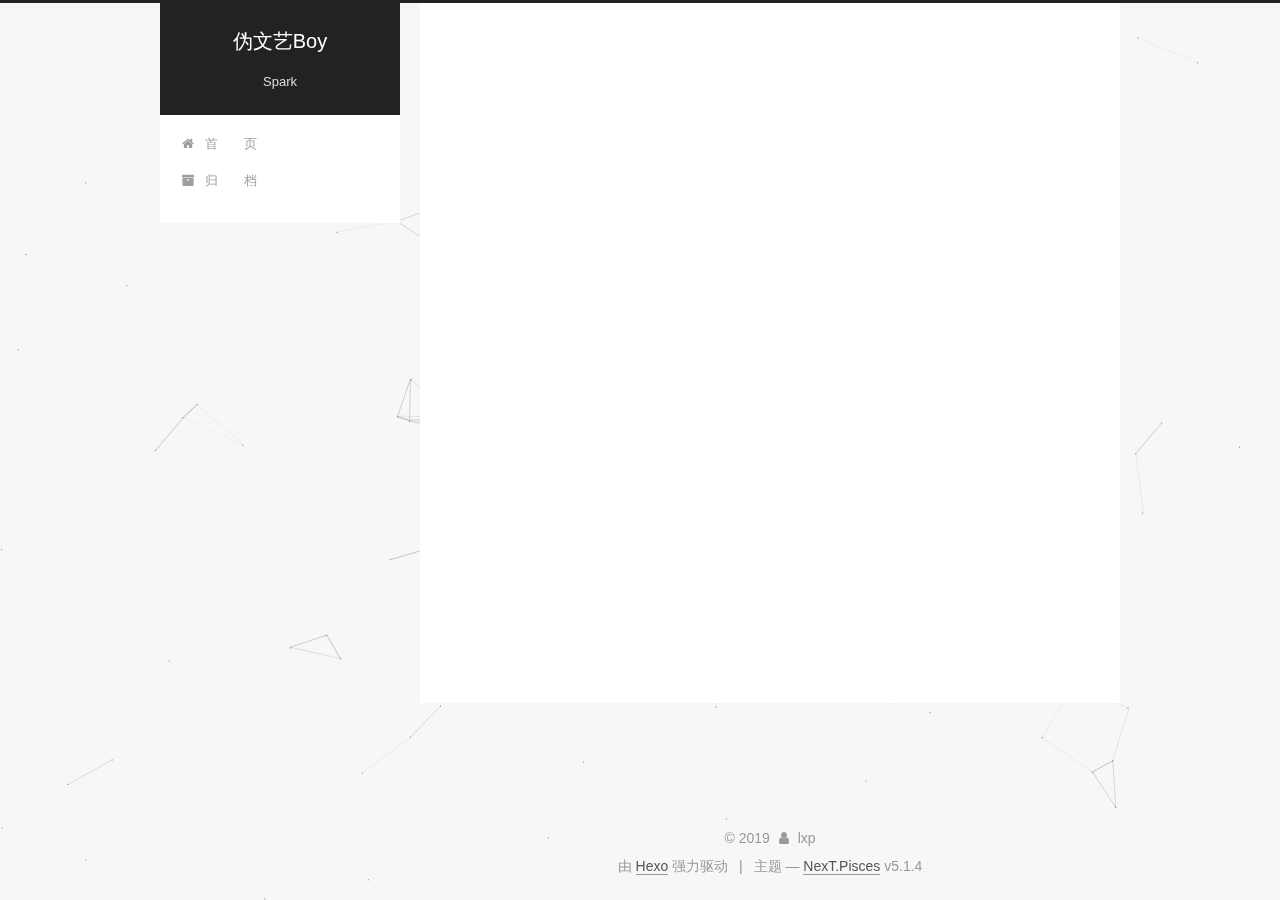
==== commit 2435f8c7: "Site updated: 2019-02-01 18:15:25" ====
--- a/about/index.html
+++ b/about/index.html
@@ -300,6 +300,8 @@
         <div class="site-overview">
           <div class="site-author motion-element" itemprop="author" itemscope="" itemtype="http://schema.org/Person">
             
+              <img class="site-author-image" itemprop="image" src="/uploads/avatar.jpg" alt="lxp">
+            
               <p class="site-author-name" itemprop="name">lxp</p>
               <p class="site-description motion-element" itemprop="description">喜欢新鲜事物</p>
           </div>
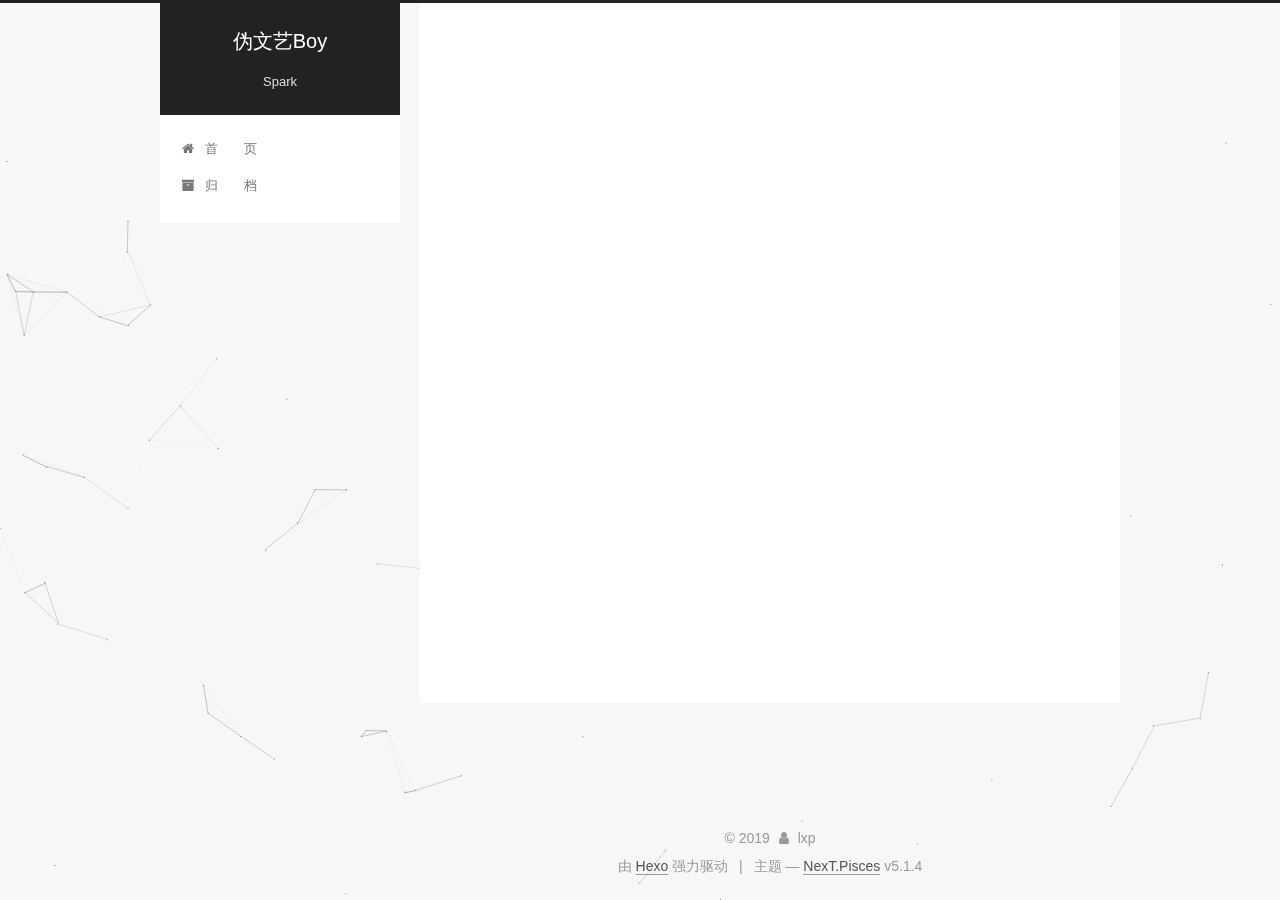
==== commit d8ab6104: "Site updated: 2019-02-01 18:35:39" ====
--- a/about/index.html
+++ b/about/index.html
@@ -386,7 +386,8 @@
 
     <footer id="footer" class="footer">
       <div class="footer-inner">
-        <div class="copyright">&copy; <span itemprop="copyrightYear">2019</span>
+        <script async src="https://busuanzi.ibruce.info/busuanzi/2.3/busuanzi.pure.mini.js"></script>
+<div class="copyright">&copy; <span itemprop="copyrightYear">2019</span>
   <span class="with-love">
     <i class="fa fa-user"></i>
   </span>
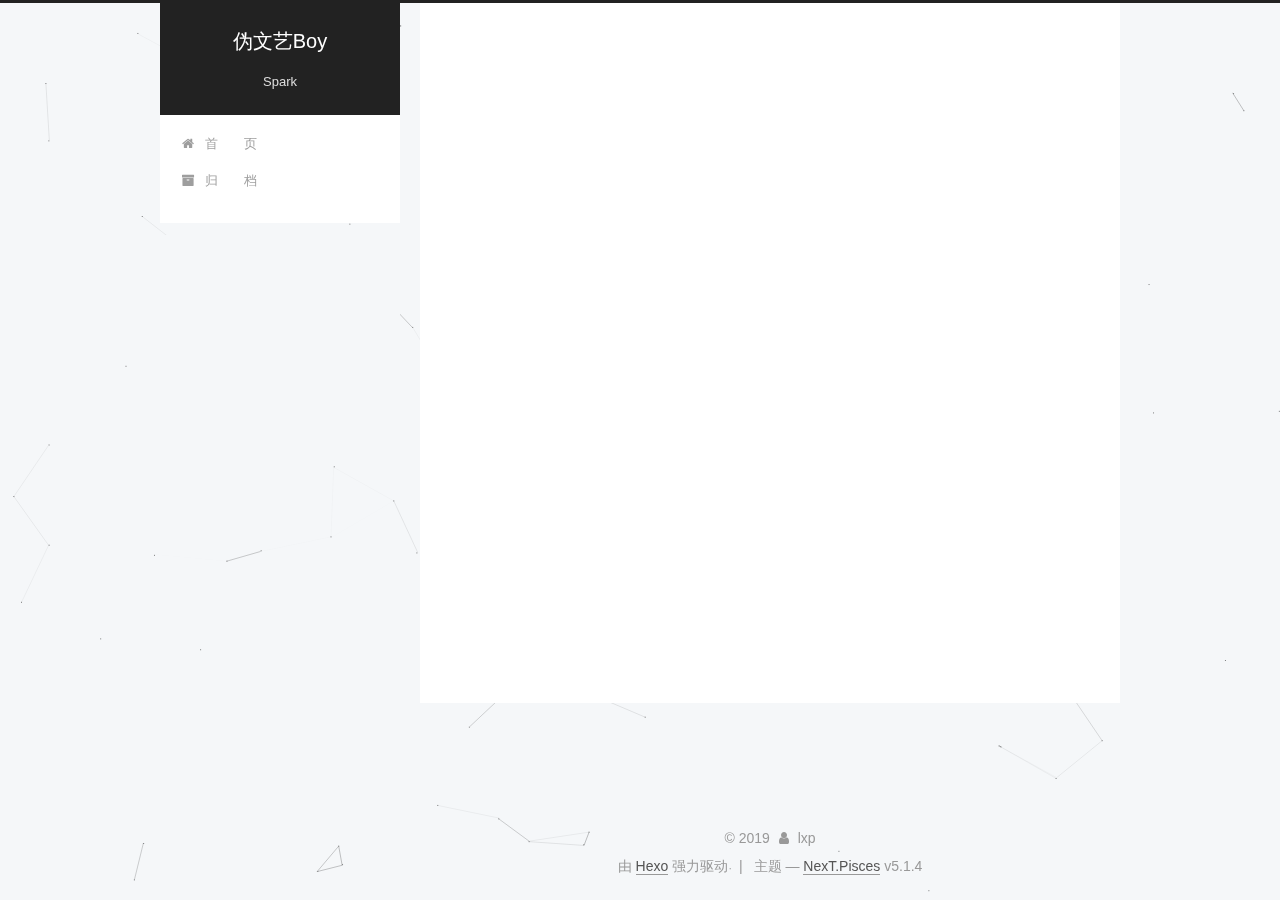
==== commit 2b41a906: "Site updated: 2019-02-01 22:33:22" ====
--- a/about/index.html
+++ b/about/index.html
@@ -586,5 +586,7 @@
 
   
 
+  <!-- 页面点击小红心 -->
+<script type="text/javascript" src="/js/src/love.js"></script>
 </body>
 </html>
